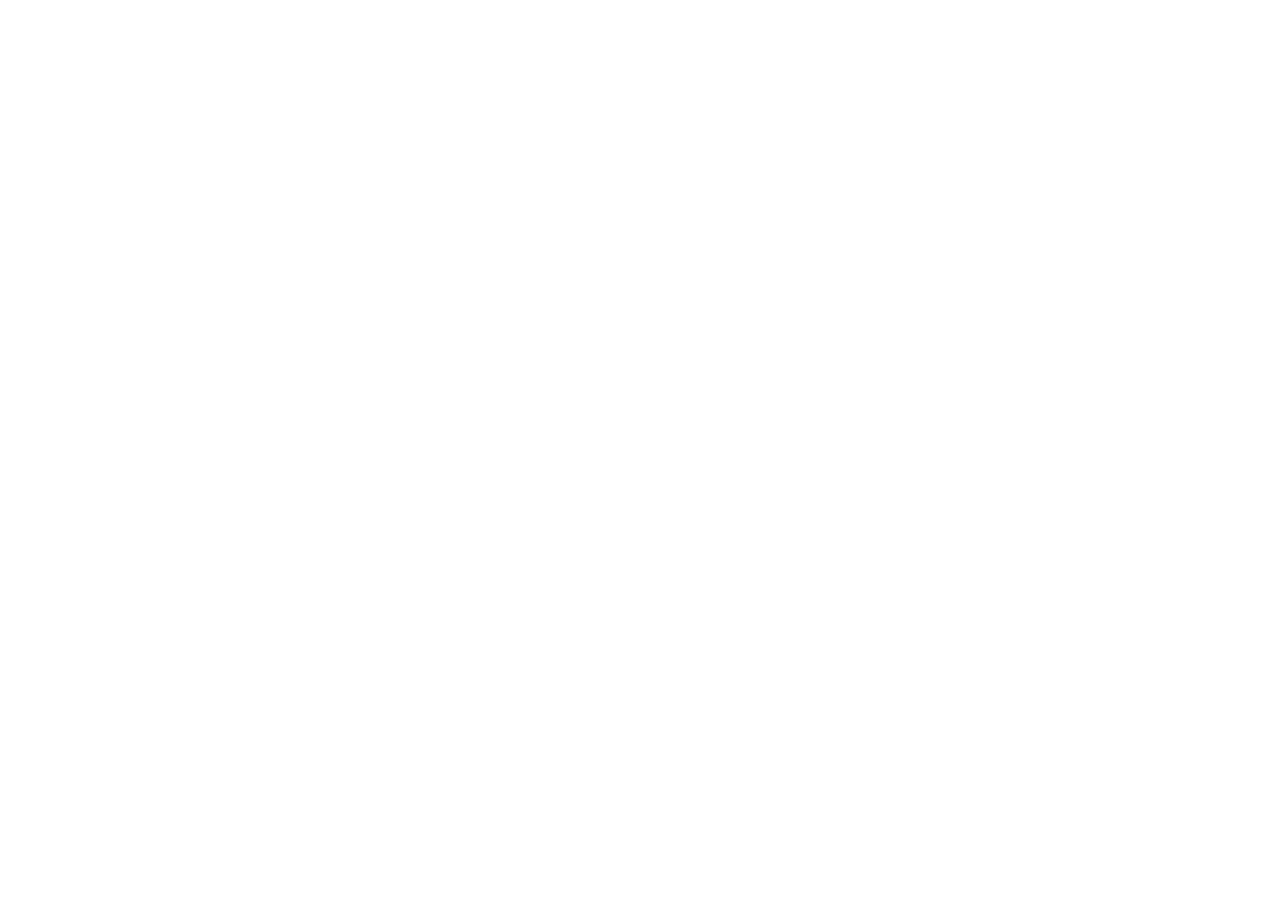
==== index.html @ 276f092f "Initial import w" ====
<!DOCTYPE html>
<html>
<head>
    <meta http-equiv="Content-Type" content="text/html; charset=utf-8">
    <meta name="viewport" content="width=device-width; initial-scale=1.0; maximum-scale=1.0; minimum-scale=1.0; user-scalable=0;" />
    <link rel="stylesheet" href="http://localhost/~derrick/sencha-touch/resources/css/sencha-touch.css" type="text/css">
		<link rel="stylesheet" href="resources/css/drinkopedia.css" type="text/css">
        
    <title>Drinkopedia</title>
    <script type="text/javascript" src="http://localhost/~derrick/sencha-touch/sencha-touch-debug.js"></script>
		<script type="text/javascript" src="app/Init.js"></script>
		<script type="text/javascript" src="app/ReferenceData.js"></script>
		<script type="text/javascript" src="app/SearchToolbar.js"></script>
		<script type="text/javascript" src="app/HomePanel.js"></script>
		<script type="text/javascript" src="app/SubCategoryPanel.js"></script>
		<script type="text/javascript" src="app/DrinkListPanel.js"></script>
		<script type="text/javascript" src="app/MasterPanel.js"></script>
    <script type="text/javascript" src="app/app.js"></script>
</head>
<body></body>
</html>
---- resources/css/drinkopedia.css ----
.wrapper {
  width: 640px;
  height: 960px;
  background: url(../images/book-casing.png) no-repeat;
  padding-top: 28px;
}

.content {
  background: url(../images/papers.png) no-repeat;
  height: 100%;
  padding-top: 28px;
  width: 613px;
}

h1.select-drink {
  background: url(../images/select-your-drink.png) no-repeat;
  height: 56px;
  width: 403px;
  margin: 10px auto 0;
  text-indent: -9999px;
}

.clear {
  clear: both;
}

#dp-menu-items {  
  height: 100%;
  padding: 0 45px;
  margin-top: 10px;
}

#dp-menu-items li {
  width: 255px;
  height: 200px;
  background: gray;
  display: block;
  float: left;
  margin: 0 6px 6px 0;
  text-indent: -9999px;
}

#dp-menu-items li.last {
 margin-right: 0; 
}

#dp-menu-items li.all-drinks {
  background: url(../images/all-drinks.png) no-repeat center;
}

#dp-menu-items li.all-drinks.x-item-selected {
  background: url(../images/all-drinks-selected.png) no-repeat center;
}

#dp-menu-items li.favorites {
  background: url(../images/favorites.png) no-repeat center;
}

#dp-menu-items li.favorites.x-item-selected {
  background: url(../images/favorites-selected.png) no-repeat center;
}

#dp-menu-items li.drink-type {
  background: url(../images/drink-type.png) no-repeat center;
}

#dp-menu-items li.drink-type.x-item-selected {
  background: url(../images/drink-type-selected.png) no-repeat center;
}

#dp-menu-items li.liquor-type {
  background: url(../images/liquor-type.png) no-repeat center;
}

#dp-menu-items li.liquor-type.x-item-selected {
  background: url(../images/liquor-type-selected.png) no-repeat center;
}

#dp-menu-items li.add-ons {
  background: url(../images/add-ons.png) no-repeat center;
}

#dp-menu-items li.add-ons.x-item-selected {
  background: url(../images/add-ons-selected.png) no-repeat center;
}

#dp-menu-items li.most-popular {
  background: url(../images/most-popular.png) no-repeat center;
}

#dp-menu-items li.most-popular.x-item-selected {
  background: url(../images/most-popular-selected.png) no-repeat center;
}

#dp-drink-list, #dp-subcategory-list {
  padding: 0 20px;
}

#dp-drink-list li, #dp-subcategory-list li {
  position: relative;
  margin-bottom: 20px;
}

#dp-subcategory-list li { 
  border-bottom: 2px solid #adb5b9;
  padding: 0 5px;
  width: 98%;
}

#dp-drink-list li img {
  background: url(../images/img-background.png) no-repeat;
  padding: 5px;
  display: block;
  float: left;
}

#dp-drink-list li .drink-content {
  float: left;
  width: 375px;
  height: 85px;
  margin: 0 10px;
  border-bottom: 2px solid #adb5b9;
}

#dp-drink-list li .drink-content h2, 
#dp-subcategory-list li h2 {
  margin-bottom: 5px;
  font-weight: bold;
  color: #3f5c74;
}

#dp-drink-list li .drink-content p {
  font-size: 0.85em;
  color: #000;
}

#dp-drink-list li .add-to-favorites {
  position: absolute;
  right: 0;
  top: 0;
  background: url(../images/star.png);
  width: 49px;
  height: 40px;
}

#dp-drink-list li .add-to-favorites.selected {
  background: url(../images/star-selected.png);
}
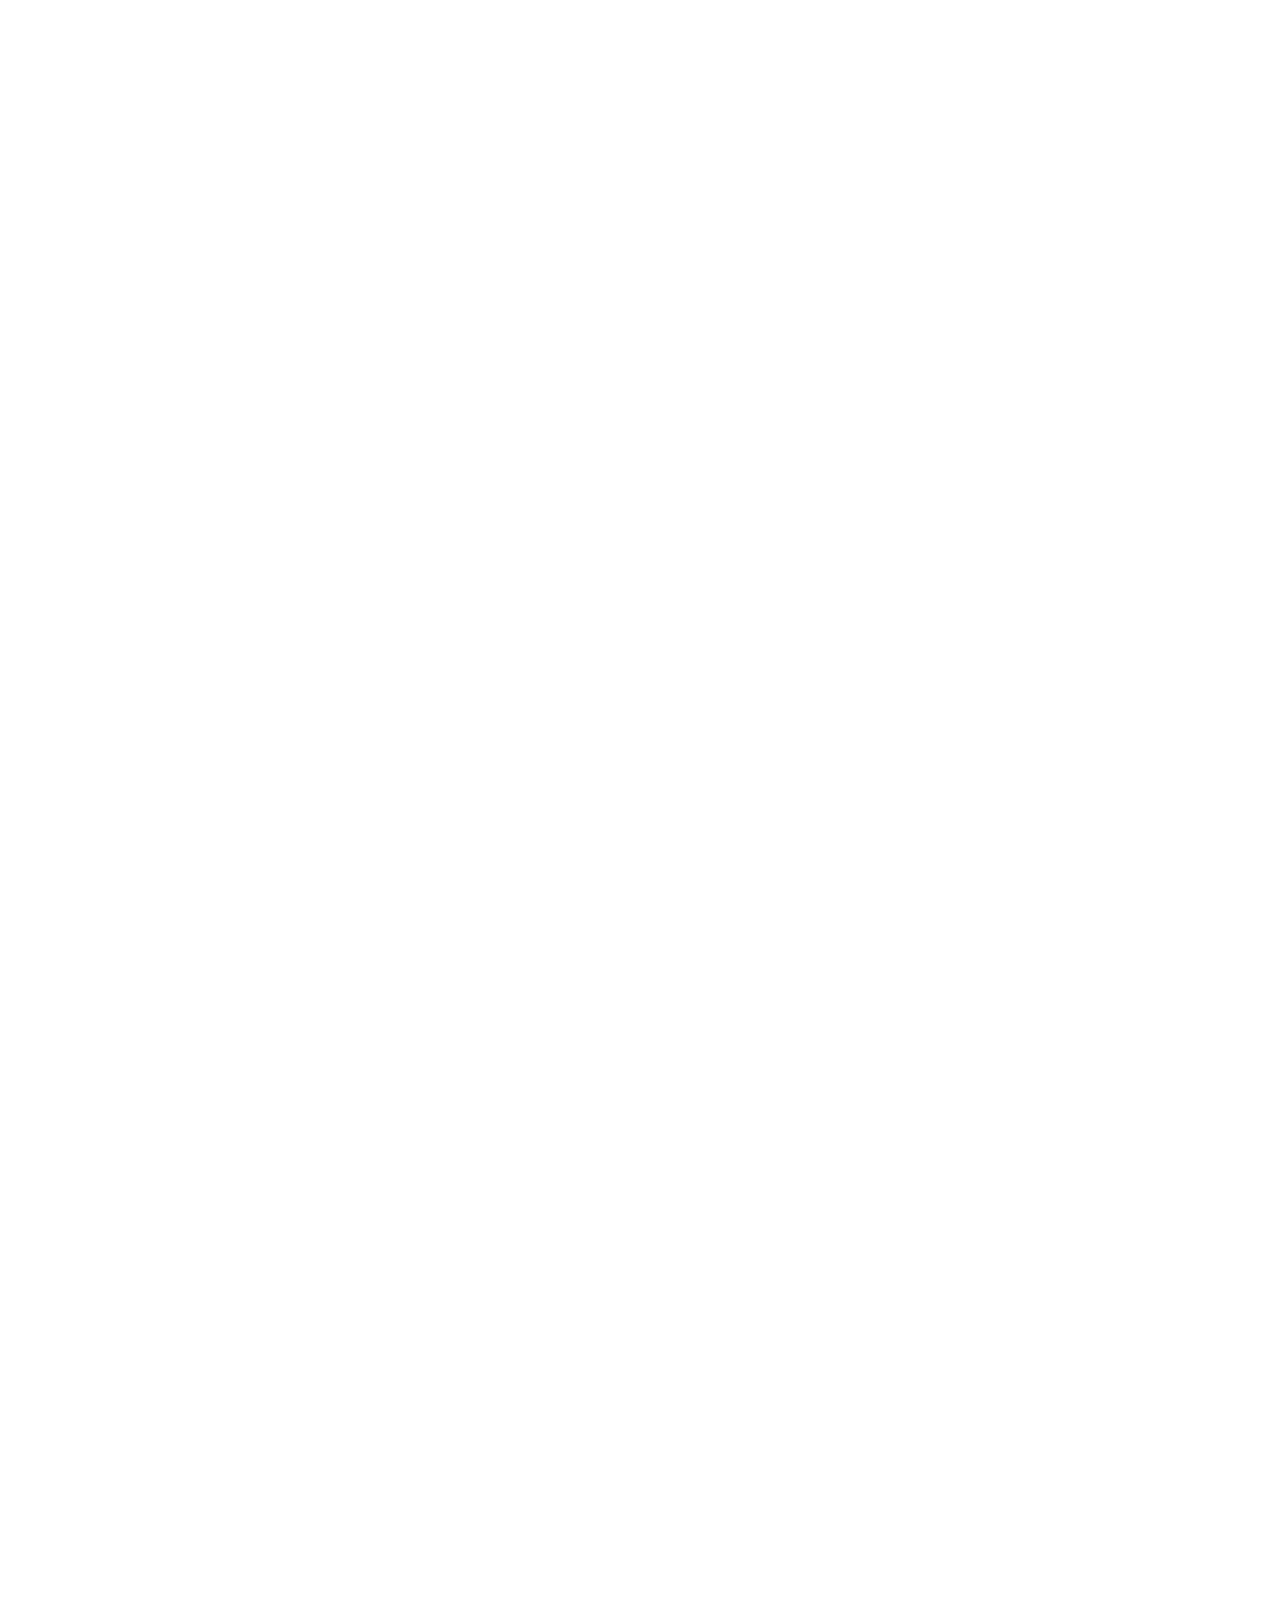
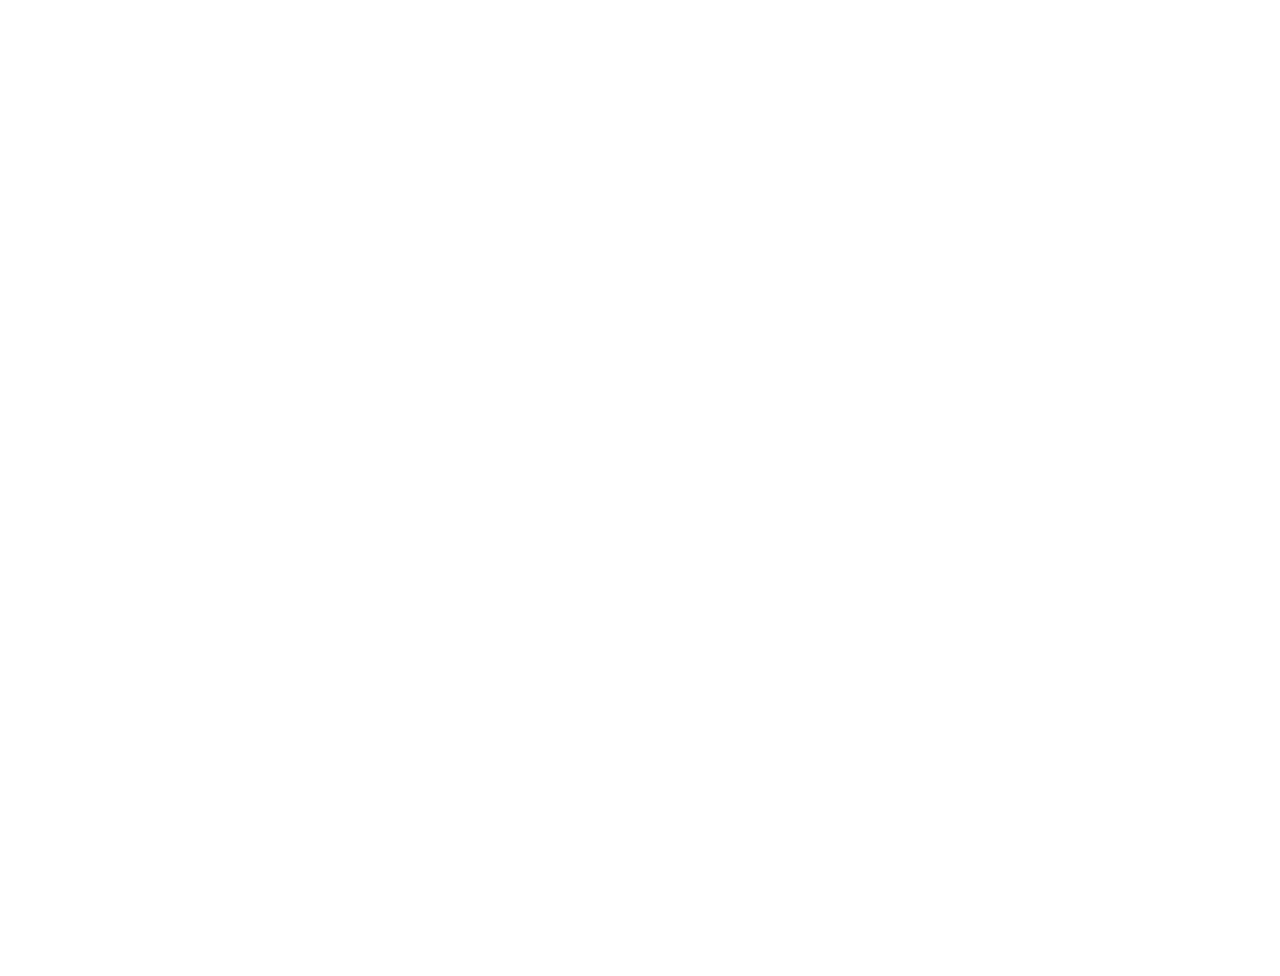
==== commit 757bb3fe: "added splash screens and changed the css and js references" ====
--- a/index.html
+++ b/index.html
@@ -3,11 +3,11 @@
 <head>
     <meta http-equiv="Content-Type" content="text/html; charset=utf-8">
     <meta name="viewport" content="width=device-width; initial-scale=1.0; maximum-scale=1.0; minimum-scale=1.0; user-scalable=0;" />
-    <link rel="stylesheet" href="http://localhost/~derrick/sencha-touch/resources/css/sencha-touch.css" type="text/css">
+    <link rel="stylesheet" href="resources/css/sencha-touch.css" type="text/css">
 		<link rel="stylesheet" href="resources/css/drinkopedia.css" type="text/css">
         
     <title>Drinkopedia</title>
-    <script type="text/javascript" src="http://localhost/~derrick/sencha-touch/sencha-touch-debug.js"></script>
+    <script type="text/javascript" src="lib/sencha-touch-debug.js"></script>
 		<script type="text/javascript" src="app/Init.js"></script>
 		<script type="text/javascript" src="app/ReferenceData.js"></script>
 		<script type="text/javascript" src="app/SearchToolbar.js"></script>
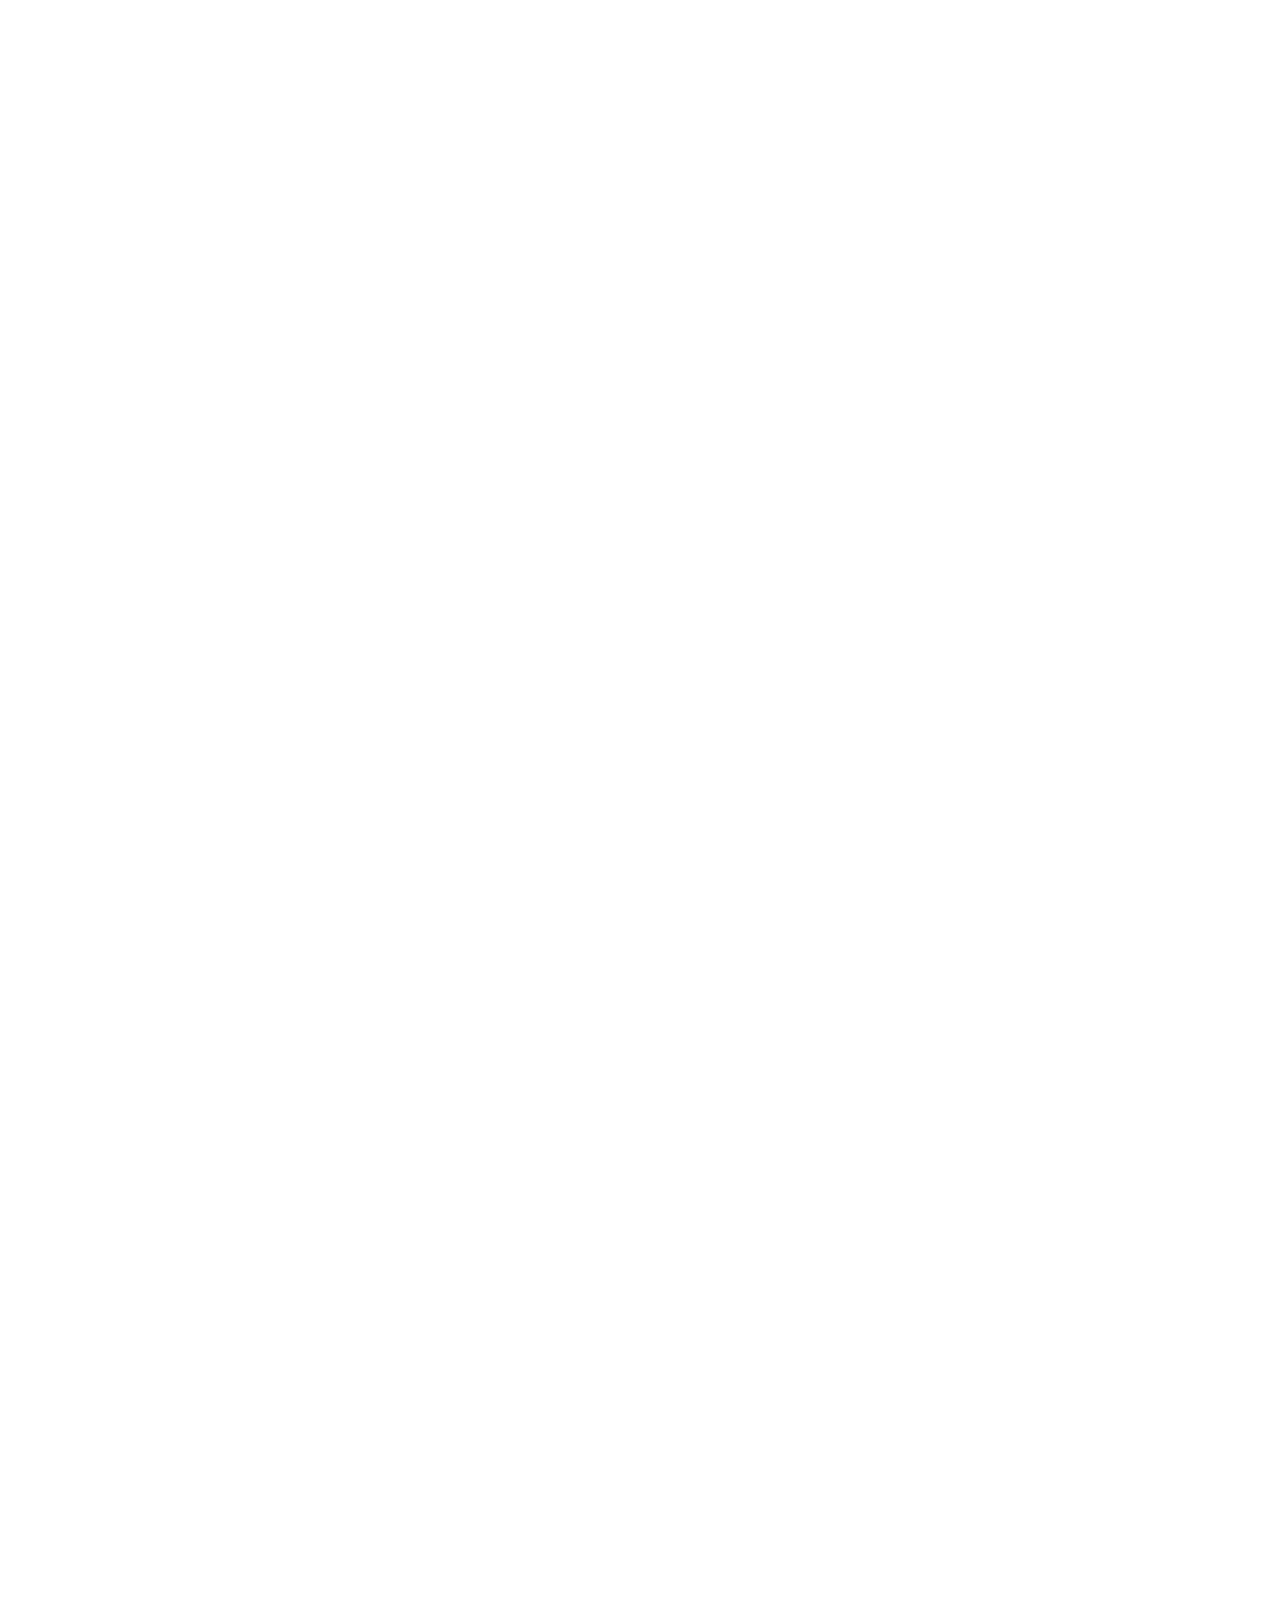
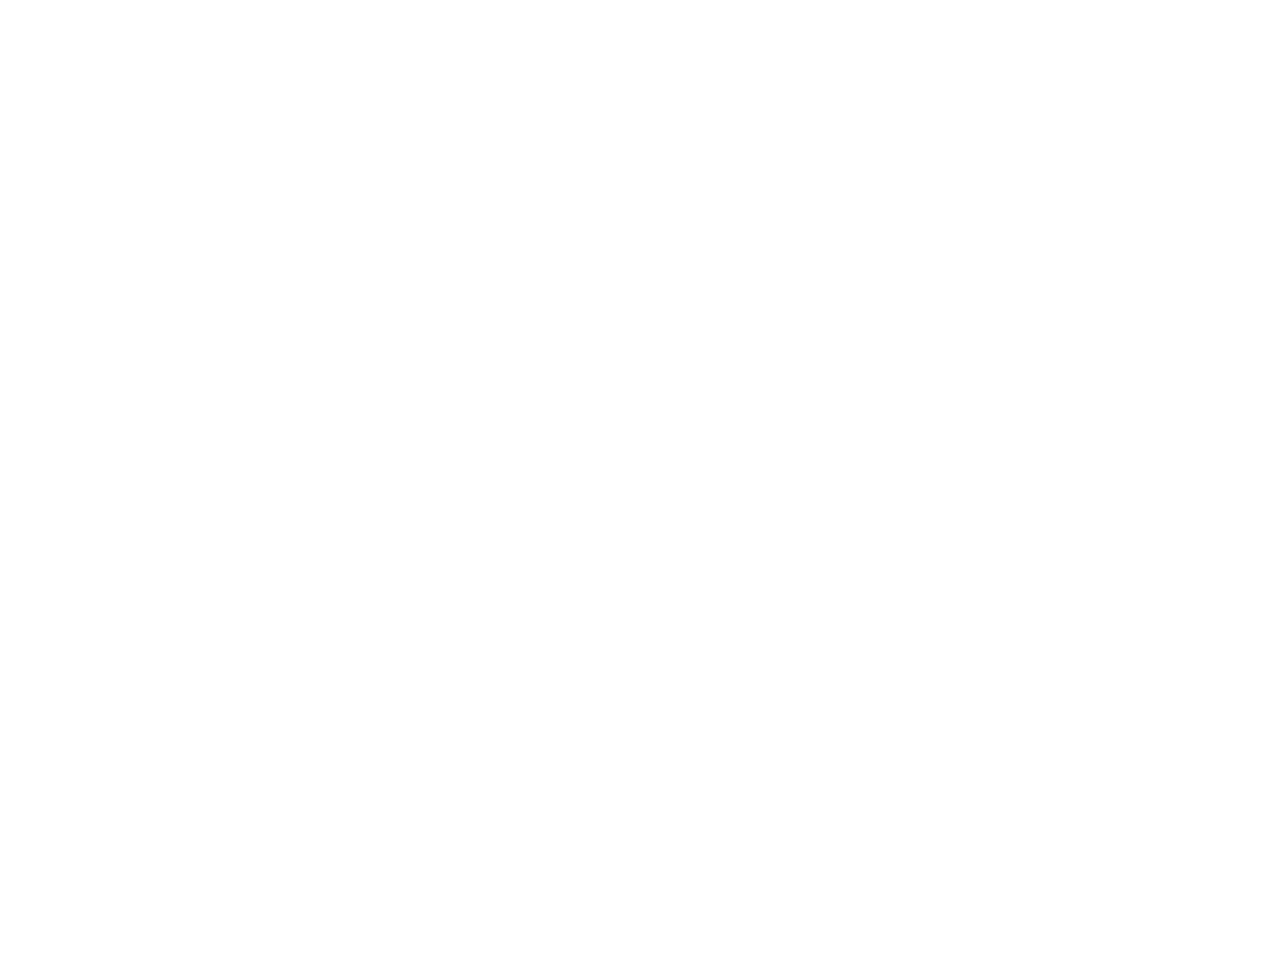
==== commit ae7b71d9: "Drink View" ====
--- a/index.html
+++ b/index.html
@@ -13,6 +13,7 @@
 		<script type="text/javascript" src="app/SearchToolbar.js"></script>
 		<script type="text/javascript" src="app/HomePanel.js"></script>
 		<script type="text/javascript" src="app/SubCategoryPanel.js"></script>
+		<script type="text/javascript" src="app/DrinkViewPanel.js"></script>
 		<script type="text/javascript" src="app/DrinkListPanel.js"></script>
 		<script type="text/javascript" src="app/MasterPanel.js"></script>
     <script type="text/javascript" src="app/app.js"></script>
--- a/resources/css/sencha-touch.css
+++ b/resources/css/sencha-touch.css
@@ -0,0 +1 @@
+body,div,dl,dt,dd,ul,ol,li,h1,h2,h3,h4,h5,h6,pre,code,form,fieldset,legend,input,textarea,p,blockquote,th,td{margin:0;padding:0;}table{border-collapse:collapse;border-spacing:0;}fieldset,img{border:0;}address,caption,cite,code,dfn,em,strong,th,var{font-style:normal;font-weight:normal;}li{list-style:none;}caption,th{text-align:left;}h1,h2,h3,h4,h5,h6{font-size:100%;font-weight:normal;}q:before,q:after{content:"";}abbr,acronym{border:0;font-variant:normal;}sup{vertical-align:text-top;}sub{vertical-align:text-bottom;}input,textarea,select{font-family:inherit;font-size:inherit;font-weight:inherit;}*:focus{outline:none;}html,body{font-family:"Helvetica Neue",HelveticaNeue,"Helvetica-Neue",Helvetica,"BBAlpha Sans",sans-serif;font-weight:normal;position:relative;}*,*:after,*:before{-webkit-box-sizing:border-box;box-sizing:border-box;-webkit-user-select:none;-webkit-text-size-adjust:none;-webkit-touch-callout:none;-webkit-tap-highlight-color:rgba(0,0,0,0);}.x-android input[type=checkbox],.x-android input[type=radio]{-webkit-tap-highlight-color:rgba(0,0,0,0)!important;}.x-android input,.x-android textarea{-webkit-tap-highlight-color:black!important;}html,body,.x-body-stretcher{width:100%;height:100%;}.x-ios.x-tablet .x-landscape *{-webkit-text-stroke:1px transparent;}body{font-size:104%;}body.x-android.x-phone{font-size:116%;}body.x-ios.x-phone{font-size:114%;}body.x-desktop{font-size:114%;}input,textarea{-webkit-user-select:text;}.x-hidden-visibility{visibility:hidden!important;}.x-hidden-display,.x-field-slider .x-field-mask,.x-field-toggle .x-field-mask,.x-field-checkbox .x-field-mask,.x-field-radio .x-field-mask,.x-field-hidden{display:none!important;}.x-hidden-offsets{position:absolute!important;left:-10000em;top:-10000em;visibility:hidden;}.x-fullscreen{position:absolute!important;top:0;left:0;}.x-desktop .x-body-stretcher{margin-bottom:0;}.x-scroller-parent{overflow:hidden!important;}.x-scroller-parent,.x-scroller{position:relative;}.x-draggable{z-index:1;}.x-scrollbar{position:absolute;z-index:10;-webkit-transition-property:opacity;-webkit-transition-duration:250ms;-webkit-border-radius:4px;opacity:0;}.x-android .x-scrollbar{-webkit-transition-property:none;-webkit-transition-duration:0ms;-webkit-border-radius:0;}.x-scrollbar-dark{background-color:rgba(0,0,0,0.6);border:1px solid rgba(255,255,255,0.2);}.x-scrollbar-light{background-color:rgba(255,255,255,0.6);border:1px solid rgba(0,0,0,0.2);}.x-scrollbar-vertical{top:0;right:4px;width:4px;}.x-scrollbar-horizontal{left:0;bottom:4px;height:4px;}.x-mask{position:absolute;top:0;left:0;z-index:8000;display:-webkit-box;display:box;-webkit-box-align:center;box-align:center;-webkit-box-pack:center;box-pack:center;background:rgba(0,0,0,0.3) center center no-repeat;}.x-mask.x-mask-gray{background-color:rgba(0,0,0,0.5);}.x-mask .x-mask-loading{display:-webkit-box;display:box;-webkit-box-orient:vertical;box-orient:vertical;-webkit-box-align:center;box-align:center;-webkit-box-pack:center;box-pack:center;-webkit-border-radius:.5em;border-radius:.5em;color:#fff;text-align:center;padding:.4em;font-weight:bold;display:block;width:8.5em;height:8.5em;background:rgba(0,0,0,0.25);}.x-mask .x-loading-msg{font-size:.95em;text-shadow:rgba(0,0,0,0.5) 0 -0.08em 0;}.x-floating{position:absolute!important;z-index:10000!important;top:0;left:0;}.x-dragging{opacity:.7;}.x-panel-list{background-color:#bacfe8;}.x-html{-webkit-user-select:auto;-webkit-touch-callout:inherit;line-height:1.5;color:#333;font-size:.8em;padding:1.2em;}.x-html body{line-height:1.5;font-family:"Helvetica Neue",Arial,Helvetica,sans-serif;color:#333;font-size:75%;}.x-html h1,.x-html h2,.x-html h3,.x-html h4,.x-html h5,.x-html h6{font-weight:normal;color:#222;}.x-html h1 img,.x-html h2 img,.x-html h3 img,.x-html h4 img,.x-html h5 img,.x-html h6 img{margin:0;}.x-html h1{font-size:3em;line-height:1;margin-bottom:.50em;}.x-html h2{font-size:2em;margin-bottom:.75em;}.x-html h3{font-size:1.5em;line-height:1;margin-bottom:1.00em;}.x-html h4{font-size:1.2em;line-height:1.25;margin-bottom:1.25em;}.x-html h5{font-size:1em;font-weight:bold;margin-bottom:1.50em;}.x-html h6{font-size:1em;font-weight:bold;}.x-html p{margin:0 0 1.5em;}.x-html p img.left{display:inline;float:left;margin:1.5em 1.5em 1.5em 0;padding:0;}.x-html p img.right{display:inline;float:right;margin:1.5em 0 1.5em 1.5em;padding:0;}.x-html a{text-decoration:underline;color:#009;}.x-html a:visited{color:#006;}.x-html a:focus{color:black;}.x-html a:hover{color:black;}.x-html a:active{color:#c09;}.x-html blockquote{margin:1.5em;color:#666;font-style:italic;}.x-html strong{font-weight:bold;}.x-html em{font-style:italic;}.x-html dfn{font-style:italic;font-weight:bold;}.x-html sup,.x-html sub{line-height:0;}.x-html abbr,.x-html acronym{border-bottom:1px dotted #666;}.x-html address{margin:0 0 1.5em;font-style:italic;}.x-html del{color:#666;}.x-html pre{margin:1.5em 0;white-space:pre;}.x-html pre,.x-html code,.x-html tt{font:1em "andale mono","lucida console",monospace;line-height:1.5;}.x-html li ul,.x-html li ol{margin:0;}.x-html ul,.x-html ol{margin:0 1.5em 1.5em 0;padding-left:3.333em;}.x-html ul{list-style-type:disc;}.x-html ol{list-style-type:decimal;}.x-html dl{margin:0 0 1.5em 0;}.x-html dl dt{font-weight:bold;}.x-html dd{margin-left:1.5em;}.x-html table{margin-bottom:1.4em;width:100%;}.x-html th{font-weight:bold;}.x-html thead th{background:#c3d9ff;}.x-html th,.x-html td,.x-html caption{padding:4px 10px 4px 5px;}.x-html tr.even td{background:#e5ecf9;}.x-html tfoot{font-style:italic;}.x-html caption{background:#eee;}.x-html .quiet{color:#666;}.x-html .loud{color:#111;}.x-html ul li{list-style-type:circle;}.x-html ol li{list-style-type:decimal;}.x-video{background-color:#000;}.x-sortable .x-dragging{opacity:1;z-index:5;}.x-fullscreen{background:#eee;}.x-map{background-color:#edeae2;width:100%;height:100%;}.x-mask-map{background:transparent!important;}.x-panel,.x-panel-body{position:relative;}.x-floating.x-panel,.x-floating.x-carousel{padding:6px;-webkit-border-radius:.3em;border-radius:.3em;-webkit-box-shadow:rgba(0,0,0,0.8) 0 .2em .6em;background-color:black;}.x-floating.x-panel.x-panel-light,.x-floating.x-carousel.x-panel-light{background-color:#354f6e;}.x-floating .x-panel-body,.x-floating .x-carousel-body{background-color:#fff;-webkit-border-radius:.3em;border-radius:.3em;}.x-anchor{width:1.631em;height:.7em;position:absolute;z-index:1;-webkit-mask:0 0 url('[data-uri]') no-repeat;-webkit-mask-size:1.631em .7em;overflow:hidden;background-color:black;}.x-anchor.x-anchor-bottom{-webkit-transform:rotate(180deg);background-color:black;}.x-anchor.x-anchor-left{-webkit-transform:rotate(270deg);}.x-anchor.x-anchor-right{-webkit-transform:rotate(90deg);}.x-floating.x-panel-light:after{background-color:#354f6e;}.x-button{-webkit-background-clip:padding;background-clip:padding-box;-webkit-border-radius:.4em;border-radius:.4em;display:-webkit-box;display:box;-webkit-box-align:center;box-align:center;min-height:1.8em;padding:.3em .6em;position:relative;overflow:hidden;}.x-button,.x-toolbar .x-button{border:.1em solid #999;border-top-color:#a6a6a6;color:black;text-shadow:rgba(255,255,255,0.25) 0 .08em 0;-webkit-box-shadow:rgba(255,255,255,0.1) 0 .1em 0;}.x-button.x-button-back:before,.x-button.x-button-forward:before,.x-toolbar .x-button.x-button-back:before,.x-toolbar .x-button.x-button-forward:before{background:#999;}.x-button,.x-button.x-button-back:after,.x-button.x-button-forward:after,.x-toolbar .x-button,.x-toolbar .x-button.x-button-back:after,.x-toolbar .x-button.x-button-forward:after{background-color:#ccc;background-image:-webkit-gradient(linear,0% 0,0% 100%,color-stop(0%,#fff),color-stop(2%,#e6e6e6),color-stop(100%,#bababa));background-image:linear-gradient(top,#fff 0,#e6e6e6 2%,#bababa 100%);}.x-button img.x-icon-mask,.x-toolbar .x-button img.x-icon-mask{background-color:black;background-image:-webkit-gradient(linear,0% 0,0% 100%,color-stop(0%,#4d4d4d),color-stop(2%,#1a1a1a),color-stop(100%,#000));background-image:linear-gradient(top,#4d4d4d 0,#1a1a1a 2%,#000 100%);}.x-button.x-button-pressed,.x-button.x-button-active,.x-toolbar .x-button.x-button-pressed,.x-toolbar .x-button.x-button-active{-webkit-box-shadow:inset #aaa1a1 0 0 .1em,rgba(255,255,255,0.1) 0 .1em 0;}.x-button.x-button-pressed,.x-button.x-button-pressed:after,.x-button.x-button-active,.x-button.x-button-active:after,.x-toolbar .x-button.x-button-pressed,.x-toolbar .x-button.x-button-pressed:after,.x-toolbar .x-button.x-button-active,.x-toolbar .x-button.x-button-active:after{background-color:#bababa;background-image:-webkit-gradient(linear,0% 0,0% 100%,color-stop(0%,#a1a1a1),color-stop(10%,#adadad),color-stop(65%,#bababa),color-stop(100%,#bbb));background-image:linear-gradient(top,#a1a1a1 0,#adadad 10%,#bababa 65%,#bbb 100%);}.x-button img{width:2.1em;height:2.1em;background-repeat:no-repeat;background-position:center;display:block;}.x-button img.x-icon-mask{width:1.3em;height:1.3em;-webkit-mask-size:1.3em;}.x-button.x-item-disabled .x-button-label,.x-button.x-item-disabled .x-hasbadge .x-badge,.x-hasbadge .x-button.x-item-disabled .x-badge,.x-button.x-item-disabled img{opacity:.5;}.x-button-round,.x-button.x-button-action-round,.x-button.x-button-confirm-round,.x-button.x-button-decline-round{-webkit-border-radius:.9em;border-radius:.9em;padding:.1em .9em;}.x-button-small,.x-button.x-button-action-small,.x-button.x-button-confirm-small,.x-button.x-button-decline-small,.x-toolbar .x-button-small,.x-toolbar .x-button.x-button-action-small,.x-toolbar .x-button.x-button-confirm-small,.x-toolbar .x-button.x-button-decline-small{-webkit-border-radius:.3em;border-radius:.3em;padding:.2em .4em;min-height:0;}.x-button-small .x-button-label,.x-button.x-button-action-small .x-button-label,.x-button.x-button-confirm-small .x-button-label,.x-button.x-button-decline-small .x-button-label,.x-button-small .x-hasbadge .x-badge,.x-hasbadge .x-button-small .x-badge,.x-button.x-button-action-small .x-hasbadge .x-badge,.x-hasbadge .x-button.x-button-action-small .x-badge,.x-button.x-button-confirm-small .x-hasbadge .x-badge,.x-hasbadge .x-button.x-button-confirm-small .x-badge,.x-button.x-button-decline-small .x-hasbadge .x-badge,.x-hasbadge .x-button.x-button-decline-small .x-badge,.x-toolbar .x-button-small .x-button-label,.x-toolbar .x-button.x-button-action-small .x-button-label,.x-toolbar .x-button.x-button-confirm-small .x-button-label,.x-toolbar .x-button.x-button-decline-small .x-button-label,.x-toolbar .x-button-small .x-hasbadge .x-badge,.x-hasbadge .x-toolbar .x-button-small .x-badge,.x-toolbar .x-button.x-button-action-small .x-hasbadge .x-badge,.x-hasbadge .x-toolbar .x-button.x-button-action-small .x-badge,.x-toolbar .x-button.x-button-confirm-small .x-hasbadge .x-badge,.x-hasbadge .x-toolbar .x-button.x-button-confirm-small .x-badge,.x-toolbar .x-button.x-button-decline-small .x-hasbadge .x-badge,.x-hasbadge .x-toolbar .x-button.x-button-decline-small .x-badge{font-size:.6em;}.x-button-small img,.x-button.x-button-action-small img,.x-button.x-button-confirm-small img,.x-button.x-button-decline-small img,.x-toolbar .x-button-small img,.x-toolbar .x-button.x-button-action-small img,.x-toolbar .x-button.x-button-confirm-small img,.x-toolbar .x-button.x-button-decline-small img{width:.75em;height:.75em;}.x-iconalign-left,.x-icon-align-right{-webkit-box-orient:horizontal;box-orient:horizontal;-webkit-box-direction:reverse;box-direction:reverse;}.x-iconalign-top,.x-iconalign-bottom{-webkit-box-orient:vertical;box-orient:vertical;}.x-iconalign-bottom,.x-iconalign-right{-webkit-box-direction:normal;box-direction:normal;}.x-iconalign-left,.x-iconalign-top{-webkit-box-direction:reverse;box-direction:reverse;}.x-iconalign-left .x-button-label,.x-iconalign-left .x-hasbadge .x-badge,.x-hasbadge .x-iconalign-left .x-badge{margin-left:.3em;}.x-iconalign-right .x-button-label,.x-iconalign-right .x-hasbadge .x-badge,.x-hasbadge .x-iconalign-right .x-badge{margin-right:.3em;}.x-button-label,.x-hasbadge .x-badge{-webkit-box-flex:1;box-flex:1;display:block;-webkit-box-align:center;box-align:center;white-space:nowrap;text-overflow:ellipsis;text-align:center;font-weight:bold;line-height:1.2em;display:block;overflow:hidden;}.x-toolbar .x-button{margin:0 .2em;padding:.3em .6em;}.x-toolbar .x-button .x-button-label,.x-toolbar .x-button .x-hasbadge .x-badge,.x-hasbadge .x-toolbar .x-button .x-badge{font-size:.7em;}.x-button-forward,.x-button-back{position:relative;overflow:visible;height:1.8em;z-index:1;}.x-button-forward:before,.x-button-forward:after,.x-button-back:before,.x-button-back:after{content:"";position:absolute;width:.773em;height:1.8em;top:-0.1em;left:auto;z-index:2;-webkit-mask:.145em 0 url('[data-uri]') no-repeat;-webkit-mask-size:.773em 1.8em;overflow:hidden;}.x-button-back,.x-toolbar .x-button-back{margin-left:.893em;padding-left:.4em;}.x-button-back:before,.x-toolbar .x-button-back:before{left:-0.693em;}.x-button-back:after,.x-toolbar .x-button-back:after{left:-0.628em;}.x-button-forward,.x-toolbar .x-button-forward{margin-right:.828em;padding-right:.4em;}.x-button-forward:before,.x-button-forward:after,.x-toolbar .x-button-forward:before,.x-toolbar .x-button-forward:after{-webkit-mask:-0.145em 0 url('[data-uri]') no-repeat;}.x-button-forward:before,.x-toolbar .x-button-forward:before{right:-0.693em;}.x-button-forward:after,.x-toolbar .x-button-forward:after{right:-0.628em;}.x-button.x-button-plain,.x-toolbar .x-button.x-button-plain{background:none;border:0 none;-webkit-box-shadow:none;box-shadow:none;-webkit-border-radius:none;border-radius:none;min-height:0;text-shadow:none;height:auto;line-height:auto;margin:-1.5em -0.5em;padding:1.3em 1em;height:1.8em;}.x-button.x-button-plain>*,.x-toolbar .x-button.x-button-plain>*{overflow:visible;margin-top:-0.75em;}.x-button.x-button-plain img,.x-toolbar .x-button.x-button-plain img{-webkit-mask-size:1.4em;width:1.4em;height:1.4em;}.x-button.x-button-plain.x-button-pressed,.x-toolbar .x-button.x-button-plain.x-button-pressed{background:none;-webkit-box-shadow:none;}.x-button.x-button-plain.x-button-pressed.x-button-pressed,.x-toolbar .x-button.x-button-plain.x-button-pressed.x-button-pressed{background-image:-webkit-gradient(radial,50% 50%,0,50% 50%,24,color-stop(0%,rgba(119,178,248,0.7)),color-stop(100%,rgba(119,178,248,0)));background-image:radial-gradient(center center,circle,rgba(119,178,248,0.7) 0,rgba(119,178,248,0) 24px);}.x-button.x-button-plain.x-button-pressed.x-button-pressed img,.x-toolbar .x-button.x-button-plain.x-button-pressed.x-button-pressed img{background-color:#c1d0e1;background-image:-webkit-gradient(linear,0% 0,0% 100%,color-stop(0%,#9eb5d1),color-stop(10%,#b0c2d9),color-stop(65%,#c1d0e1),color-stop(100%,#c3d1e2));background-image:linear-gradient(top,#9eb5d1 0,#b0c2d9 10%,#c1d0e1 65%,#c3d1e2 100%);}.x-segmentedbutton .x-button{-webkit-border-radius:0;border-radius:0;margin:0;}.x-segmentedbutton .x-button:first-child{-webkit-border-top-left-radius:.4em;border-top-left-radius:.4em;-webkit-border-bottom-left-radius:.4em;border-bottom-left-radius:.4em;}.x-segmentedbutton .x-button:last-child{-webkit-border-top-right-radius:.4em;border-top-right-radius:.4em;-webkit-border-bottom-right-radius:.4em;border-bottom-right-radius:.4em;}.x-segmentedbutton .x-button:not(:first-child){border-left:0;}.x-hasbadge{overflow:visible;}.x-hasbadge .x-badge{-webkit-border-radius:1em;border-radius:1em;-webkit-background-clip:padding;background-clip:padding-box;padding:.15em .25em;z-index:30;text-shadow:rgba(0,0,0,0.5) 0 -0.08em 0;-webkit-box-shadow:#000 0 .1em .2em;overflow:hidden;color:#fff;border:2px solid #fff;position:absolute;width:auto;min-width:2em;height:2em;line-height:1.2em;font-size:.6em;top:-0.15em;right:0;max-width:100%;background-color:#900;background-image:-webkit-gradient(linear,0% 0,0% 100%,color-stop(0%,#e60000),color-stop(50%,#b30000),color-stop(51%,#900),color-stop(100%,#800000));background-image:linear-gradient(top,#e60000 0,#b30000 50%,#900 51%,#800000 100%);display:inline-block;}.x-tab img.action,.x-button img.x-icon-mask.action{-webkit-mask-image:url('[data-uri]');}.x-tab img.add,.x-button img.x-icon-mask.add{-webkit-mask-image:url('[data-uri]');}.x-tab img.arrow_down,.x-button img.x-icon-mask.arrow_down{-webkit-mask-image:url('[data-uri]');}.x-tab img.arrow_left,.x-button img.x-icon-mask.arrow_left{-webkit-mask-image:url('[data-uri]');}.x-tab img.arrow_right,.x-button img.x-icon-mask.arrow_right{-webkit-mask-image:url('[data-uri]');}.x-tab img.arrow_up,.x-button img.x-icon-mask.arrow_up{-webkit-mask-image:url('[data-uri]');}.x-tab img.compose,.x-button img.x-icon-mask.compose{-webkit-mask-image:url('[data-uri]');}.x-tab img.delete,.x-button img.x-icon-mask.delete{-webkit-mask-image:url('[data-uri]');}.x-tab img.organize,.x-button img.x-icon-mask.organize{-webkit-mask-image:url('[data-uri]');}.x-tab img.refresh,.x-button img.x-icon-mask.refresh{-webkit-mask-image:url('[data-uri]');}.x-tab img.reply,.x-button img.x-icon-mask.reply{-webkit-mask-image:url('[data-uri]');}.x-tab img.search,.x-button img.x-icon-mask.search{-webkit-mask-image:url('[data-uri]');}.x-tab img.settings,.x-button img.x-icon-mask.settings{-webkit-mask-image:url('[data-uri]');}.x-tab img.star,.x-button img.x-icon-mask.star{-webkit-mask-image:url('[data-uri]');}.x-tab img.trash,.x-button img.x-icon-mask.trash{-webkit-mask-image:url('[data-uri]');}.x-tab img.maps,.x-button img.x-icon-mask.maps{-webkit-mask-image:url('[data-uri]');}.x-tab img.locate,.x-button img.x-icon-mask.locate{-webkit-mask-image:url('[data-uri]');}.x-tab img.home,.x-button img.x-icon-mask.home{-webkit-mask-image:url('[data-uri]');}.x-button.x-button-action,.x-toolbar .x-button.x-button-action,.x-button.x-button-action-round,.x-toolbar .x-button.x-button-action-round,.x-button.x-button-action-small,.x-toolbar .x-button.x-button-action-small{border:.1em solid #010509;border-top-color:#021022;color:white;text-shadow:rgba(0,0,0,0.5) 0 -0.08em 0;-webkit-box-shadow:rgba(255,255,255,0.1) 0 .1em 0;}.x-button.x-button-action.x-button-back:before,.x-button.x-button-action.x-button-forward:before,.x-toolbar .x-button.x-button-action.x-button-back:before,.x-toolbar .x-button.x-button-action.x-button-forward:before,.x-button.x-button-action-round.x-button-back:before,.x-button.x-button-action-round.x-button-forward:before,.x-toolbar .x-button.x-button-action-round.x-button-back:before,.x-toolbar .x-button.x-button-action-round.x-button-forward:before,.x-button.x-button-action-small.x-button-back:before,.x-button.x-button-action-small.x-button-forward:before,.x-toolbar .x-button.x-button-action-small.x-button-back:before,.x-toolbar .x-button.x-button-action-small.x-button-forward:before{background:#010509;}.x-button.x-button-action,.x-button.x-button-action.x-button-back:after,.x-button.x-button-action.x-button-forward:after,.x-toolbar .x-button.x-button-action,.x-toolbar .x-button.x-button-action.x-button-back:after,.x-toolbar .x-button.x-button-action.x-button-forward:after,.x-button.x-button-action-round,.x-button.x-button-action-round.x-button-back:after,.x-button.x-button-action-round.x-button-forward:after,.x-toolbar .x-button.x-button-action-round,.x-toolbar .x-button.x-button-action-round.x-button-back:after,.x-toolbar .x-button.x-button-action-round.x-button-forward:after,.x-button.x-button-action-small,.x-button.x-button-action-small.x-button-back:after,.x-button.x-button-action-small.x-button-forward:after,.x-toolbar .x-button.x-button-action-small,.x-toolbar .x-button.x-button-action-small.x-button-back:after,.x-toolbar .x-button.x-button-action-small.x-button-forward:after{background-color:#06346a;background-image:-webkit-gradient(linear,0% 0,0% 100%,color-stop(0%,#167bf3),color-stop(2%,#084b9b),color-stop(100%,#042348));background-image:linear-gradient(top,#167bf3 0,#084b9b 2%,#042348 100%);}.x-button.x-button-action img.x-icon-mask,.x-toolbar .x-button.x-button-action img.x-icon-mask,.x-button.x-button-action-round img.x-icon-mask,.x-toolbar .x-button.x-button-action-round img.x-icon-mask,.x-button.x-button-action-small img.x-icon-mask,.x-toolbar .x-button.x-button-action-small img.x-icon-mask{background-color:white;background-image:-webkit-gradient(linear,0% 0,0% 100%,color-stop(0%,#fff),color-stop(2%,#fff),color-stop(100%,#ddecfd));background-image:linear-gradient(top,#fff 0,#fff 2%,#ddecfd 100%);}.x-button.x-button-action.x-button-pressed,.x-button.x-button-action.x-button-active,.x-toolbar .x-button.x-button-action.x-button-pressed,.x-toolbar .x-button.x-button-action.x-button-active,.x-button.x-button-action-round.x-button-pressed,.x-button.x-button-action-round.x-button-active,.x-toolbar .x-button.x-button-action-round.x-button-pressed,.x-toolbar .x-button.x-button-action-round.x-button-active,.x-button.x-button-action-small.x-button-pressed,.x-button.x-button-action-small.x-button-active,.x-toolbar .x-button.x-button-action-small.x-button-pressed,.x-toolbar .x-button.x-button-action-small.x-button-active{-webkit-box-shadow:inset #011023 0 0 .1em,rgba(255,255,255,0.1) 0 .1em 0;}.x-button.x-button-action.x-button-pressed,.x-button.x-button-action.x-button-pressed:after,.x-button.x-button-action.x-button-active,.x-button.x-button-action.x-button-active:after,.x-toolbar .x-button.x-button-action.x-button-pressed,.x-toolbar .x-button.x-button-action.x-button-pressed:after,.x-toolbar .x-button.x-button-action.x-button-active,.x-toolbar .x-button.x-button-action.x-button-active:after,.x-button.x-button-action-round.x-button-pressed,.x-button.x-button-action-round.x-button-pressed:after,.x-button.x-button-action-round.x-button-active,.x-button.x-button-action-round.x-button-active:after,.x-toolbar .x-button.x-button-action-round.x-button-pressed,.x-toolbar .x-button.x-button-action-round.x-button-pressed:after,.x-toolbar .x-button.x-button-action-round.x-button-active,.x-toolbar .x-button.x-button-action-round.x-button-active:after,.x-button.x-button-action-small.x-button-pressed,.x-button.x-button-action-small.x-button-pressed:after,.x-button.x-button-action-small.x-button-active,.x-button.x-button-action-small.x-button-active:after,.x-toolbar .x-button.x-button-action-small.x-button-pressed,.x-toolbar .x-button.x-button-action-small.x-button-pressed:after,.x-toolbar .x-button.x-button-action-small.x-button-active,.x-toolbar .x-button.x-button-action-small.x-button-active:after{background-color:#042348;background-image:-webkit-gradient(linear,0% 0,0% 100%,color-stop(0%,#010c18),color-stop(10%,#031730),color-stop(65%,#042348),color-stop(100%,#04244b));background-image:linear-gradient(top,#010c18 0,#031730 10%,#042348 65%,#04244b 100%);}.x-button.x-button-confirm,.x-toolbar .x-button.x-button-confirm,.x-button.x-button-confirm-round,.x-toolbar .x-button.x-button-confirm-round,.x-button.x-button-confirm-small,.x-toolbar .x-button.x-button-confirm-small{border:.1em solid #263501;border-top-color:#374e02;color:white;text-shadow:rgba(0,0,0,0.5) 0 -0.08em 0;-webkit-box-shadow:rgba(255,255,255,0.1) 0 .1em 0;}.x-button.x-button-confirm.x-button-back:before,.x-button.x-button-confirm.x-button-forward:before,.x-toolbar .x-button.x-button-confirm.x-button-back:before,.x-toolbar .x-button.x-button-confirm.x-button-forward:before,.x-button.x-button-confirm-round.x-button-back:before,.x-button.x-button-confirm-round.x-button-forward:before,.x-toolbar .x-button.x-button-confirm-round.x-button-back:before,.x-toolbar .x-button.x-button-confirm-round.x-button-forward:before,.x-button.x-button-confirm-small.x-button-back:before,.x-button.x-button-confirm-small.x-button-forward:before,.x-toolbar .x-button.x-button-confirm-small.x-button-back:before,.x-toolbar .x-button.x-button-confirm-small.x-button-forward:before{background:#263501;}.x-button.x-button-confirm,.x-button.x-button-confirm.x-button-back:after,.x-button.x-button-confirm.x-button-forward:after,.x-toolbar .x-button.x-button-confirm,.x-toolbar .x-button.x-button-confirm.x-button-back:after,.x-toolbar .x-button.x-button-confirm.x-button-forward:after,.x-button.x-button-confirm-round,.x-button.x-button-confirm-round.x-button-back:after,.x-button.x-button-confirm-round.x-button-forward:after,.x-toolbar .x-button.x-button-confirm-round,.x-toolbar .x-button.x-button-confirm-round.x-button-back:after,.x-toolbar .x-button.x-button-confirm-round.x-button-forward:after,.x-button.x-button-confirm-small,.x-button.x-button-confirm-small.x-button-back:after,.x-button.x-button-confirm-small.x-button-forward:after,.x-toolbar .x-button.x-button-confirm-small,.x-toolbar .x-button.x-button-confirm-small.x-button-back:after,.x-toolbar .x-button.x-button-confirm-small.x-button-forward:after{background-color:#6c9804;background-image:-webkit-gradient(linear,0% 0,0% 100%,color-stop(0%,#c2fa3b),color-stop(2%,#90ca05),color-stop(100%,#547503));background-image:linear-gradient(top,#c2fa3b 0,#90ca05 2%,#547503 100%);}.x-button.x-button-confirm img.x-icon-mask,.x-toolbar .x-button.x-button-confirm img.x-icon-mask,.x-button.x-button-confirm-round img.x-icon-mask,.x-toolbar .x-button.x-button-confirm-round img.x-icon-mask,.x-button.x-button-confirm-small img.x-icon-mask,.x-toolbar .x-button.x-button-confirm-small img.x-icon-mask{background-color:black;background-image:-webkit-gradient(linear,0% 0,0% 100%,color-stop(0%,#6a9504),color-stop(2%,#233201),color-stop(100%,#000));background-image:linear-gradient(top,#6a9504 0,#233201 2%,#000 100%);}.x-button.x-button-confirm.x-button-pressed,.x-button.x-button-confirm.x-button-active,.x-toolbar .x-button.x-button-confirm.x-button-pressed,.x-toolbar .x-button.x-button-confirm.x-button-active,.x-button.x-button-confirm-round.x-button-pressed,.x-button.x-button-confirm-round.x-button-active,.x-toolbar .x-button.x-button-confirm-round.x-button-pressed,.x-toolbar .x-button.x-button-confirm-round.x-button-active,.x-button.x-button-confirm-small.x-button-pressed,.x-button.x-button-confirm-small.x-button-active,.x-toolbar .x-button.x-button-confirm-small.x-button-pressed,.x-toolbar .x-button.x-button-confirm-small.x-button-active{-webkit-box-shadow:inset #384f00 0 0 .1em,rgba(255,255,255,0.1) 0 .1em 0;}.x-button.x-button-confirm.x-button-pressed,.x-button.x-button-confirm.x-button-pressed:after,.x-button.x-button-confirm.x-button-active,.x-button.x-button-confirm.x-button-active:after,.x-toolbar .x-button.x-button-confirm.x-button-pressed,.x-toolbar .x-button.x-button-confirm.x-button-pressed:after,.x-toolbar .x-button.x-button-confirm.x-button-active,.x-toolbar .x-button.x-button-confirm.x-button-active:after,.x-button.x-button-confirm-round.x-button-pressed,.x-button.x-button-confirm-round.x-button-pressed:after,.x-button.x-button-confirm-round.x-button-active,.x-button.x-button-confirm-round.x-button-active:after,.x-toolbar .x-button.x-button-confirm-round.x-button-pressed,.x-toolbar .x-button.x-button-confirm-round.x-button-pressed:after,.x-toolbar .x-button.x-button-confirm-round.x-button-active,.x-toolbar .x-button.x-button-confirm-round.x-button-active:after,.x-button.x-button-confirm-small.x-button-pressed,.x-button.x-button-confirm-small.x-button-pressed:after,.x-button.x-button-confirm-small.x-button-active,.x-button.x-button-confirm-small.x-button-active:after,.x-toolbar .x-button.x-button-confirm-small.x-button-pressed,.x-toolbar .x-button.x-button-confirm-small.x-button-pressed:after,.x-toolbar .x-button.x-button-confirm-small.x-button-active,.x-toolbar .x-button.x-button-confirm-small.x-button-active:after{background-color:#547503;background-image:-webkit-gradient(linear,0% 0,0% 100%,color-stop(0%,#304402),color-stop(10%,#425c02),color-stop(65%,#547503),color-stop(100%,#557803));background-image:linear-gradient(top,#304402 0,#425c02 10%,#547503 65%,#557803 100%);}.x-button.x-button-decline,.x-toolbar .x-button.x-button-decline,.x-button.x-button-decline-round,.x-toolbar .x-button.x-button-decline-round,.x-button.x-button-decline-small,.x-toolbar .x-button.x-button-decline-small{border:.1em solid #630303;border-top-color:#7c0303;color:white;text-shadow:rgba(0,0,0,0.5) 0 -0.08em 0;-webkit-box-shadow:rgba(255,255,255,0.1) 0 .1em 0;}.x-button.x-button-decline.x-button-back:before,.x-button.x-button-decline.x-button-forward:before,.x-toolbar .x-button.x-button-decline.x-button-back:before,.x-toolbar .x-button.x-button-decline.x-button-forward:before,.x-button.x-button-decline-round.x-button-back:before,.x-button.x-button-decline-round.x-button-forward:before,.x-toolbar .x-button.x-button-decline-round.x-button-back:before,.x-toolbar .x-button.x-button-decline-round.x-button-forward:before,.x-button.x-button-decline-small.x-button-back:before,.x-button.x-button-decline-small.x-button-forward:before,.x-toolbar .x-button.x-button-decline-small.x-button-back:before,.x-toolbar .x-button.x-button-decline-small.x-button-forward:before{background:#630303;}.x-button.x-button-decline,.x-button.x-button-decline.x-button-back:after,.x-button.x-button-decline.x-button-forward:after,.x-toolbar .x-button.x-button-decline,.x-toolbar .x-button.x-button-decline.x-button-back:after,.x-toolbar .x-button.x-button-decline.x-button-forward:after,.x-button.x-button-decline-round,.x-button.x-button-decline-round.x-button-back:after,.x-button.x-button-decline-round.x-button-forward:after,.x-toolbar .x-button.x-button-decline-round,.x-toolbar .x-button.x-button-decline-round.x-button-back:after,.x-toolbar .x-button.x-button-decline-round.x-button-forward:after,.x-button.x-button-decline-small,.x-button.x-button-decline-small.x-button-back:after,.x-button.x-button-decline-small.x-button-forward:after,.x-toolbar .x-button.x-button-decline-small,.x-toolbar .x-button.x-button-decline-small.x-button-back:after,.x-toolbar .x-button.x-button-decline-small.x-button-forward:after{background-color:#c70505;background-image:-webkit-gradient(linear,0% 0,0% 100%,color-stop(0%,#fb6a6a),color-stop(2%,#f90606),color-stop(100%,#a40404));background-image:linear-gradient(top,#fb6a6a 0,#f90606 2%,#a40404 100%);}.x-button.x-button-decline img.x-icon-mask,.x-toolbar .x-button.x-button-decline img.x-icon-mask,.x-button.x-button-decline-round img.x-icon-mask,.x-toolbar .x-button.x-button-decline-round img.x-icon-mask,.x-button.x-button-decline-small img.x-icon-mask,.x-toolbar .x-button.x-button-decline-small img.x-icon-mask{background-color:black;background-image:-webkit-gradient(linear,0% 0,0% 100%,color-stop(0%,#950404),color-stop(2%,#320101),color-stop(100%,#000));background-image:linear-gradient(top,#950404 0,#320101 2%,#000 100%);}.x-button.x-button-decline.x-button-pressed,.x-button.x-button-decline.x-button-active,.x-toolbar .x-button.x-button-decline.x-button-pressed,.x-toolbar .x-button.x-button-decline.x-button-active,.x-button.x-button-decline-round.x-button-pressed,.x-button.x-button-decline-round.x-button-active,.x-toolbar .x-button.x-button-decline-round.x-button-pressed,.x-toolbar .x-button.x-button-decline-round.x-button-active,.x-button.x-button-decline-small.x-button-pressed,.x-button.x-button-decline-small.x-button-active,.x-toolbar .x-button.x-button-decline-small.x-button-pressed,.x-toolbar .x-button.x-button-decline-small.x-button-active{-webkit-box-shadow:inset maroon 0 0 .1em,rgba(255,255,255,0.1) 0 .1em 0;}.x-button.x-button-decline.x-button-pressed,.x-button.x-button-decline.x-button-pressed:after,.x-button.x-button-decline.x-button-active,.x-button.x-button-decline.x-button-active:after,.x-toolbar .x-button.x-button-decline.x-button-pressed,.x-toolbar .x-button.x-button-decline.x-button-pressed:after,.x-toolbar .x-button.x-button-decline.x-button-active,.x-toolbar .x-button.x-button-decline.x-button-active:after,.x-button.x-button-decline-round.x-button-pressed,.x-button.x-button-decline-round.x-button-pressed:after,.x-button.x-button-decline-round.x-button-active,.x-button.x-button-decline-round.x-button-active:after,.x-toolbar .x-button.x-button-decline-round.x-button-pressed,.x-toolbar .x-button.x-button-decline-round.x-button-pressed:after,.x-toolbar .x-button.x-button-decline-round.x-button-active,.x-toolbar .x-button.x-button-decline-round.x-button-active:after,.x-button.x-button-decline-small.x-button-pressed,.x-button.x-button-decline-small.x-button-pressed:after,.x-button.x-button-decline-small.x-button-active,.x-button.x-button-decline-small.x-button-active:after,.x-toolbar .x-button.x-button-decline-small.x-button-pressed,.x-toolbar .x-button.x-button-decline-small.x-button-pressed:after,.x-toolbar .x-button.x-button-decline-small.x-button-active,.x-toolbar .x-button.x-button-decline-small.x-button-active:after{background-color:#a40404;background-image:-webkit-gradient(linear,0% 0,0% 100%,color-stop(0%,#720303),color-stop(10%,#8b0404),color-stop(65%,#a40404),color-stop(100%,#a70404));background-image:linear-gradient(top,#720303 0,#8b0404 10%,#a40404 65%,#a70404 100%);}.x-sheet{padding:.7em;border-top:1px solid #030507;background-color:rgba(0,0,0,0.9);background-image:-webkit-gradient(linear,0% 0,0% 100%,color-stop(0%,rgba(50,74,103,0.9)),color-stop(2%,rgba(17,25,34,0.9)),color-stop(100%,rgba(0,0,0,0.9)));background-image:linear-gradient(top,rgba(50,74,103,0.9) 0,rgba(17,25,34,0.9) 2%,rgba(0,0,0,0.9) 100%);}.x-sheet .x-sheet-body .x-button{margin-bottom:.5em;}.x-sheet-body{position:relative;}.x-sheet.x-picker{padding:0;}.x-sheet.x-picker>.x-sheet-body{position:relative;background-color:#fff;-webkit-border-radius:.4em;border-radius:.4em;-webkit-background-clip:padding;background-clip:padding-box;overflow:hidden;margin:.7em;}.x-sheet.x-picker>.x-sheet-body:before,.x-sheet.x-picker>.x-sheet-body:after{z-index:1;content:"";position:absolute;width:100%;height:30%;top:0;left:0;}.x-sheet.x-picker>.x-sheet-body:before{top:auto;-webkit-border-bottom-left-radius:.4em;border-bottom-left-radius:.4em;-webkit-border-bottom-right-radius:.4em;border-bottom-right-radius:.4em;bottom:0;background-image:-webkit-gradient(linear,0% 0,0% 100%,color-stop(0%,#fff),color-stop(100%,#bbb));background-image:linear-gradient(top,#fff 0,#bbb 100%);}.x-sheet.x-picker>.x-sheet-body:after{-webkit-border-top-left-radius:.4em;border-top-left-radius:.4em;-webkit-border-top-right-radius:.4em;border-top-right-radius:.4em;background-image:-webkit-gradient(linear,0% 0,0% 100%,color-stop(0%,#bbb),color-stop(100%,#fff));background-image:linear-gradient(top,#bbb 0,#fff 100%);}.x-picker-slot{z-index:2;position:relative;-webkit-box-shadow:rgba(0,0,0,0.4) -1px 0 1px;}.x-picker-slot:first-child{-webkit-box-shadow:none;}.x-picker-mask{position:absolute;top:0;left:0;right:0;bottom:0;z-index:3;display:-webkit-box;display:box;-webkit-box-align:stretch;box-align:stretch;-webkit-box-orient:vertical;box-orient:vertical;-webkit-box-pack:center;box-pack:center;pointer-events:none;}.x-picker-bar{border-top:.12em solid #06346a;border-bottom:.12em solid #06346a;height:2.5em;background-color:rgba(6,52,106,0.4);background-image:-webkit-gradient(linear,0% 0,0% 100%,color-stop(0%,rgba(22,123,243,0.4)),color-stop(2%,rgba(8,75,155,0.4)),color-stop(100%,rgba(4,35,72,0.4)));background-image:linear-gradient(top,rgba(22,123,243,0.4) 0,rgba(8,75,155,0.4) 2%,rgba(4,35,72,0.4) 100%);-webkit-box-shadow:rgba(0,0,0,0.2) 0 .2em .2em;}.x-picker-slot-title{background-color:#345b89;background-image:-webkit-gradient(linear,0% 0,0% 100%,color-stop(0%,#85a7d1),color-stop(2%,#4273ae),color-stop(100%,#2a496f));background-image:linear-gradient(top,#85a7d1 0,#4273ae 2%,#2a496f 100%);border-top:1px solid #345b89;border-bottom:1px solid #182a3f;font-weight:bold;font-size:.8em;color:#0d1116;padding:.2em 1.02em;-webkit-box-shadow:0 .1em .3em rgba(0,0,0,0.3);text-shadow:rgba(255,255,255,0.25) 0 .08em 0;}.x-picker-item{vertical-align:middle;height:2.5em;line-height:2.5em;font-weight:bold;padding:0 10px 0 10px;text-overflow:ellipsis;overflow:hidden;white-space:nowrap;}.x-picker-right{text-align:right;}.x-picker-center{text-align:center;}.x-picker-left{text-align:left;}.x-tabbar.x-docked-top{border-bottom:.1em solid;height:2.6em;padding:0 .8em;}.x-tabbar.x-docked-top .x-tab{margin:.4em .2em;padding:.4em .8em;height:1.8em;-webkit-border-radius:.9em;border-radius:.9em;}.x-tabbar.x-docked-top .x-tab-active{-webkit-box-shadow:rgba(255,255,255,0.2) 0 .1em .1em,inset rgba(0,0,0,0.3) 0 .1em .2em;}.x-tabbar.x-docked-top .x-button-label,.x-tabbar.x-docked-top .x-hasbadge .x-badge,.x-hasbadge .x-tabbar.x-docked-top .x-badge{font-size:.8em;line-height:1.2em;text-rendering:optimizeLegibility;-webkit-font-smoothing:antialiased;}.x-tabbar.x-docked-bottom{border-top:.1em solid;height:3em;}.x-tabbar.x-docked-bottom .x-tab{display:-webkit-box;display:box;-webkit-box-direction:reverse;box-direction:reverse;-webkit-box-orient:vertical;box-orient:vertical;-webkit-border-radius:.25em;border-radius:.25em;margin:.15em;min-width:3.3em;position:relative;}.x-tabbar.x-docked-bottom .x-tab img{-webkit-mask-size:1.65em;width:1.65em;height:1.65em;display:block;margin:.4em auto .1em;position:relative;}.x-tabbar.x-docked-bottom .x-tab .x-button-label,.x-tabbar.x-docked-bottom .x-tab .x-hasbadge .x-badge,.x-hasbadge .x-tabbar.x-docked-bottom .x-tab .x-badge{margin:0;font-size:9px;line-height:12px;text-rendering:optimizeLegibility;-webkit-font-smoothing:antialiased;}.x-tabbar.x-docked-bottom .x-tab-active{-webkit-box-shadow:inset rgba(255,255,255,0.3) 0 0 .1em;}.x-tab img.bookmarks,.x-button img.x-icon-mask.bookmarks{-webkit-mask-image:url('[data-uri]');}.x-tab img.download,.x-button img.x-icon-mask.download{-webkit-mask-image:url('[data-uri]');}.x-tab img.favorites,.x-button img.x-icon-mask.favorites{-webkit-mask-image:url('[data-uri]');}.x-tab img.info,.x-button img.x-icon-mask.info{-webkit-mask-image:url('[data-uri]');}.x-tab img.more,.x-button img.x-icon-mask.more{-webkit-mask-image:url('[data-uri]');}.x-tab img.time,.x-button img.x-icon-mask.time{-webkit-mask-image:url('[data-uri]');}.x-tab img.user,.x-button img.x-icon-mask.user{-webkit-mask-image:url('[data-uri]');}.x-tab img.team,.x-button img.x-icon-mask.team{-webkit-mask-image:url('[data-uri]');}.x-tabbar-light{background-color:#475c76;background-image:-webkit-gradient(linear,0% 0,0% 100%,color-stop(0%,#96a9c0),color-stop(2%,#5a7596),color-stop(100%,#394b5f));background-image:linear-gradient(top,#96a9c0 0,#5a7596 2%,#394b5f 100%);border-color:#3d5066;}.x-tabbar-light .x-tab{color:#b6c3d3;}.x-tabbar-light .x-tab-active{color:white;}.x-tabbar-light .x-tab-pressed{color:white;}.x-tabbar-light.x-docked-bottom .x-tab{text-shadow:rgba(0,0,0,0.5) 0 -0.08em 0;}.x-tabbar-light.x-docked-bottom .x-tab img{background-color:#202a36;background-image:-webkit-gradient(linear,0% 0,0% 100%,color-stop(0%,#5a7596),color-stop(2%,#344356),color-stop(100%,#131920));background-image:linear-gradient(top,#5a7596 0,#344356 2%,#131920 100%);}.x-tabbar-light.x-docked-bottom .x-tab-active{background-color:#506986;background-image:-webkit-gradient(linear,0% 0,0% 100%,color-stop(0%,#a6b6c9),color-stop(2%,#6682a3),color-stop(100%,#43576f));background-image:linear-gradient(top,#a6b6c9 0,#6682a3 2%,#43576f 100%);text-shadow:rgba(0,0,0,0.5) 0 -0.08em 0;}.x-tabbar-light.x-docked-bottom .x-tab-active img{background-color:#003370;background-image:-webkit-gradient(linear,0% 0,0% 100%,color-stop(0%,#0056bd),color-stop(50%,#003f8a),color-stop(51%,#003370),color-stop(100%,#002757));background-image:linear-gradient(top,#0056bd 0,#003f8a 50%,#003370 51%,#002757 100%);}.x-tabbar-light.x-docked-top .x-tab-active{background-color:#3d5066;background-image:-webkit-gradient(linear,0% 0,0% 100%,color-stop(0%,#2a3746),color-stop(10%,#344356),color-stop(65%,#3d5066),color-stop(100%,#3e5167));background-image:linear-gradient(top,#2a3746 0,#344356 10%,#3d5066 65%,#3e5167 100%);color:white;}.x-tabbar-dark{background-color:#141e29;background-image:-webkit-gradient(linear,0% 0,0% 100%,color-stop(0%,#466890),color-stop(2%,#24364c),color-stop(100%,#080c11));background-image:linear-gradient(top,#466890 0,#24364c 2%,#080c11 100%);border-color:#0c1118;}.x-tabbar-dark .x-tab{color:#5a81af;}.x-tabbar-dark .x-tab-active{color:white;}.x-tabbar-dark .x-tab-pressed{color:white;}.x-tabbar-dark.x-docked-bottom .x-tab{text-shadow:rgba(0,0,0,0.5) 0 -0.08em 0;}.x-tabbar-dark.x-docked-bottom .x-tab img{background-color:#354f6e;background-image:-webkit-gradient(linear,0% 0,0% 100%,color-stop(0%,#7c9bc0),color-stop(2%,#466890),color-stop(100%,#293e56));background-image:linear-gradient(top,#7c9bc0 0,#466890 2%,#293e56 100%);}.x-tabbar-dark.x-docked-bottom .x-tab-active{background-color:#1c2a3a;background-image:-webkit-gradient(linear,0% 0,0% 100%,color-stop(0%,#4e74a2),color-stop(2%,#2d435d),color-stop(100%,#111922));background-image:linear-gradient(top,#4e74a2 0,#2d435d 2%,#111922 100%);text-shadow:rgba(0,0,0,0.5) 0 -0.08em 0;}.x-tabbar-dark.x-docked-bottom .x-tab-active img{background-color:#0a7aff;background-image:-webkit-gradient(linear,0% 0,0% 100%,color-stop(0%,#57a3ff),color-stop(50%,#2488ff),color-stop(51%,#0a7aff),color-stop(100%,#006df0));background-image:linear-gradient(top,#57a3ff 0,#2488ff 50%,#0a7aff 51%,#006df0 100%);}.x-tabbar-dark.x-docked-top .x-tab-active{background-color:#0c1118;background-image:-webkit-gradient(linear,0% 0,0% 100%,color-stop(0%,#000),color-stop(10%,#030507),color-stop(65%,#0c1118),color-stop(100%,#0c121a));background-image:linear-gradient(top,#000 0,#030507 10%,#0c1118 65%,#0c121a 100%);color:white;}.x-tab.x-item-disabled span.x-button-label,.x-tab.x-item-disabled .x-hasbadge span.x-badge,.x-hasbadge .x-tab.x-item-disabled span.x-badge,.x-tab.x-item-disabled img{opacity:.5;}.x-tab.x-draggable{opacity:.7;}.x-toolbar{height:2.6em;padding:0 .4em;overflow:hidden;position:relative;}.x-toolbar>*{z-index:1;}.x-toolbar.x-docked-top{border-bottom:.1em solid;}.x-toolbar.x-docked-bottom{border-top:.1em solid;}.x-toolbar-title{position:absolute;top:0;right:0;bottom:0;left:0;z-index:0;line-height:2.1em;font-size:1.2em;text-align:center;font-weight:bold;}.x-toolbar-dark{background-color:#24364c;background-image:-webkit-gradient(linear,0% 0,0% 100%,color-stop(0%,#5a81af),color-stop(2%,#354f6e),color-stop(100%,#192533));background-image:linear-gradient(top,#5a81af 0,#354f6e 2%,#192533 100%);border-color:black;}.x-toolbar-dark .x-toolbar-title{color:white;text-shadow:rgba(0,0,0,0.5) 0 -0.08em 0;}.x-toolbar-dark .x-button,.x-toolbar .x-toolbar-dark .x-button,.x-toolbar-dark .x-field-select .x-input-text,.x-toolbar .x-toolbar-dark .x-field-select .x-input-text{border:.1em solid black;border-top-color:black;color:white;text-shadow:rgba(0,0,0,0.5) 0 -0.08em 0;-webkit-box-shadow:rgba(255,255,255,0.1) 0 .1em 0;}.x-toolbar-dark .x-button.x-button-back:before,.x-toolbar-dark .x-button.x-button-forward:before,.x-toolbar .x-toolbar-dark .x-button.x-button-back:before,.x-toolbar .x-toolbar-dark .x-button.x-button-forward:before,.x-toolbar-dark .x-field-select .x-input-text.x-button-back:before,.x-toolbar-dark .x-field-select .x-input-text.x-button-forward:before,.x-toolbar .x-toolbar-dark .x-field-select .x-input-text.x-button-back:before,.x-toolbar .x-toolbar-dark .x-field-select .x-input-text.x-button-forward:before{background:black;}.x-toolbar-dark .x-button,.x-toolbar-dark .x-button.x-button-back:after,.x-toolbar-dark .x-button.x-button-forward:after,.x-toolbar .x-toolbar-dark .x-button,.x-toolbar .x-toolbar-dark .x-button.x-button-back:after,.x-toolbar .x-toolbar-dark .x-button.x-button-forward:after,.x-toolbar-dark .x-field-select .x-input-text,.x-toolbar-dark .x-field-select .x-input-text.x-button-back:after,.x-toolbar-dark .x-field-select .x-input-text.x-button-forward:after,.x-toolbar .x-toolbar-dark .x-field-select .x-input-text,.x-toolbar .x-toolbar-dark .x-field-select .x-input-text.x-button-back:after,.x-toolbar .x-toolbar-dark .x-field-select .x-input-text.x-button-forward:after{background-color:#141e29;background-image:-webkit-gradient(linear,0% 0,0% 100%,color-stop(0%,#466890),color-stop(2%,#24364c),color-stop(100%,#080c11));background-image:linear-gradient(top,#466890 0,#24364c 2%,#080c11 100%);}.x-toolbar-dark .x-button img.x-icon-mask,.x-toolbar .x-toolbar-dark .x-button img.x-icon-mask,.x-toolbar-dark .x-field-select .x-input-text img.x-icon-mask,.x-toolbar .x-toolbar-dark .x-field-select .x-input-text img.x-icon-mask{background-color:white;background-image:-webkit-gradient(linear,0% 0,0% 100%,color-stop(0%,#fff),color-stop(2%,#fff),color-stop(100%,#e7edf3));background-image:linear-gradient(top,#fff 0,#fff 2%,#e7edf3 100%);}.x-toolbar-dark .x-button.x-button-pressed,.x-toolbar-dark .x-button.x-button-active,.x-toolbar .x-toolbar-dark .x-button.x-button-pressed,.x-toolbar .x-toolbar-dark .x-button.x-button-active,.x-toolbar-dark .x-field-select .x-input-text.x-button-pressed,.x-toolbar-dark .x-field-select .x-input-text.x-button-active,.x-toolbar .x-toolbar-dark .x-field-select .x-input-text.x-button-pressed,.x-toolbar .x-toolbar-dark .x-field-select .x-input-text.x-button-active{-webkit-box-shadow:inset black 0 0 .1em,rgba(255,255,255,0.1) 0 .1em 0;}.x-toolbar-dark .x-button.x-button-pressed,.x-toolbar-dark .x-button.x-button-pressed:after,.x-toolbar-dark .x-button.x-button-active,.x-toolbar-dark .x-button.x-button-active:after,.x-toolbar .x-toolbar-dark .x-button.x-button-pressed,.x-toolbar .x-toolbar-dark .x-button.x-button-pressed:after,.x-toolbar .x-toolbar-dark .x-button.x-button-active,.x-toolbar .x-toolbar-dark .x-button.x-button-active:after,.x-toolbar-dark .x-field-select .x-input-text.x-button-pressed,.x-toolbar-dark .x-field-select .x-input-text.x-button-pressed:after,.x-toolbar-dark .x-field-select .x-input-text.x-button-active,.x-toolbar-dark .x-field-select .x-input-text.x-button-active:after,.x-toolbar .x-toolbar-dark .x-field-select .x-input-text.x-button-pressed,.x-toolbar .x-toolbar-dark .x-field-select .x-input-text.x-button-pressed:after,.x-toolbar .x-toolbar-dark .x-field-select .x-input-text.x-button-active,.x-toolbar .x-toolbar-dark .x-field-select .x-input-text.x-button-active:after{background-color:#080c11;background-image:-webkit-gradient(linear,0% 0,0% 100%,color-stop(0%,#000),color-stop(10%,#000),color-stop(65%,#080c11),color-stop(100%,#090d13));background-image:linear-gradient(top,#000 0,#000 10%,#080c11 65%,#090d13 100%);}.x-toolbar-light{background-color:#354f6e;background-image:-webkit-gradient(linear,0% 0,0% 100%,color-stop(0%,#7c9bc0),color-stop(2%,#466890),color-stop(100%,#293e56));background-image:linear-gradient(top,#7c9bc0 0,#466890 2%,#293e56 100%);border-color:black;}.x-toolbar-light .x-toolbar-title{color:white;text-shadow:rgba(0,0,0,0.5) 0 -0.08em 0;}.x-toolbar-light .x-button,.x-toolbar .x-toolbar-light .x-button,.x-toolbar-light .x-field-select .x-input-text,.x-toolbar .x-toolbar-light .x-field-select .x-input-text{border:.1em solid #030507;border-top-color:#0c1118;color:white;text-shadow:rgba(0,0,0,0.5) 0 -0.08em 0;-webkit-box-shadow:rgba(255,255,255,0.1) 0 .1em 0;}.x-toolbar-light .x-button.x-button-back:before,.x-toolbar-light .x-button.x-button-forward:before,.x-toolbar .x-toolbar-light .x-button.x-button-back:before,.x-toolbar .x-toolbar-light .x-button.x-button-forward:before,.x-toolbar-light .x-field-select .x-input-text.x-button-back:before,.x-toolbar-light .x-field-select .x-input-text.x-button-forward:before,.x-toolbar .x-toolbar-light .x-field-select .x-input-text.x-button-back:before,.x-toolbar .x-toolbar-light .x-field-select .x-input-text.x-button-forward:before{background:#030507;}.x-toolbar-light .x-button,.x-toolbar-light .x-button.x-button-back:after,.x-toolbar-light .x-button.x-button-forward:after,.x-toolbar .x-toolbar-light .x-button,.x-toolbar .x-toolbar-light .x-button.x-button-back:after,.x-toolbar .x-toolbar-light .x-button.x-button-forward:after,.x-toolbar-light .x-field-select .x-input-text,.x-toolbar-light .x-field-select .x-input-text.x-button-back:after,.x-toolbar-light .x-field-select .x-input-text.x-button-forward:after,.x-toolbar .x-toolbar-light .x-field-select .x-input-text,.x-toolbar .x-toolbar-light .x-field-select .x-input-text.x-button-back:after,.x-toolbar .x-toolbar-light .x-field-select .x-input-text.x-button-forward:after{background-color:#24364c;background-image:-webkit-gradient(linear,0% 0,0% 100%,color-stop(0%,#5a81af),color-stop(2%,#354f6e),color-stop(100%,#192533));background-image:linear-gradient(top,#5a81af 0,#354f6e 2%,#192533 100%);}.x-toolbar-light .x-button img.x-icon-mask,.x-toolbar .x-toolbar-light .x-button img.x-icon-mask,.x-toolbar-light .x-field-select .x-input-text img.x-icon-mask,.x-toolbar .x-toolbar-light .x-field-select .x-input-text img.x-icon-mask{background-color:white;background-image:-webkit-gradient(linear,0% 0,0% 100%,color-stop(0%,#fff),color-stop(2%,#fff),color-stop(100%,#e7edf3));background-image:linear-gradient(top,#fff 0,#fff 2%,#e7edf3 100%);}.x-toolbar-light .x-button.x-button-pressed,.x-toolbar-light .x-button.x-button-active,.x-toolbar .x-toolbar-light .x-button.x-button-pressed,.x-toolbar .x-toolbar-light .x-button.x-button-active,.x-toolbar-light .x-field-select .x-input-text.x-button-pressed,.x-toolbar-light .x-field-select .x-input-text.x-button-active,.x-toolbar .x-toolbar-light .x-field-select .x-input-text.x-button-pressed,.x-toolbar .x-toolbar-light .x-field-select .x-input-text.x-button-active{-webkit-box-shadow:inset #0b1119 0 0 .1em,rgba(255,255,255,0.1) 0 .1em 0;}.x-toolbar-light .x-button.x-button-pressed,.x-toolbar-light .x-button.x-button-pressed:after,.x-toolbar-light .x-button.x-button-active,.x-toolbar-light .x-button.x-button-active:after,.x-toolbar .x-toolbar-light .x-button.x-button-pressed,.x-toolbar .x-toolbar-light .x-button.x-button-pressed:after,.x-toolbar .x-toolbar-light .x-button.x-button-active,.x-toolbar .x-toolbar-light .x-button.x-button-active:after,.x-toolbar-light .x-field-select .x-input-text.x-button-pressed,.x-toolbar-light .x-field-select .x-input-text.x-button-pressed:after,.x-toolbar-light .x-field-select .x-input-text.x-button-active,.x-toolbar-light .x-field-select .x-input-text.x-button-active:after,.x-toolbar .x-toolbar-light .x-field-select .x-input-text.x-button-pressed,.x-toolbar .x-toolbar-light .x-field-select .x-input-text.x-button-pressed:after,.x-toolbar .x-toolbar-light .x-field-select .x-input-text.x-button-active,.x-toolbar .x-toolbar-light .x-field-select .x-input-text.x-button-active:after{background-color:#192533;background-image:-webkit-gradient(linear,0% 0,0% 100%,color-stop(0%,#080c11),color-stop(10%,#111922),color-stop(65%,#192533),color-stop(100%,#1a2635));background-image:linear-gradient(top,#080c11 0,#111922 10%,#192533 65%,#1a2635 100%);}.x-toolbar .x-field{margin:.3em .5em;min-height:0;border-bottom:0;width:auto;}.x-toolbar .x-input-text,.x-toolbar .x-input-search{height:1.5em;min-height:0;line-height:1.3em;-webkit-appearance:none;-webkit-border-radius:.3em;border-radius:.3em;background-color:#f6f6f6;background-image:-webkit-gradient(linear,0% 0,0% 100%,color-stop(0%,#ddd),color-stop(10%,#e9e9e9),color-stop(65%,#f6f6f6),color-stop(100%,#f7f7f7));background-image:linear-gradient(top,#ddd 0,#e9e9e9 10%,#f6f6f6 65%,#f7f7f7 100%);padding:.2em;margin:0;-webkit-background-clip:padding;background-clip:padding-box;-webkit-box-shadow:inset rgba(0,0,0,0.5) 0 .3em .8em;color:gray;border:.1em solid rgba(0,0,0,0.3);-webkit-box-shadow:rgba(255,255,255,0.35) 0 .06em 0;}.x-toolbar .x-input-text:focus,.x-toolbar .x-input-search:focus{color:black;}.x-toolbar .x-input-search,.x-toolbar .x-field-select .x-input-text{padding:.2em .375em;-webkit-border-radius:.75em;border-radius:.75em;}.x-toolbar .x-field-select:after{top:-0.5em;right:-0.5em;}.x-toolbar .x-field-select .x-input-text{display:block;padding-right:2em;text-overflow:ellipsis;overflow:hidden;white-space:nowrap;}.x-carousel-body{overflow:hidden;position:relative;}.x-carousel-item{position:absolute;width:100%;height:100%;-webkit-transition-property:matrix3d;transition-property:matrix3d;-webkit-transition-duration:0;transition-duration:0;-webkit-transition-timing-function:ease-out;transition-timing-function:ease-out;}.x-android .x-carousel-item{-webkit-transition-property:translate;transition-property:translate;-webkit-transition-duration:0;transition-duration:0;-webkit-transition-timing-function:ease-out;transition-timing-function:ease-out;}.x-carousel-indicator{position:absolute;z-index:1;vertical-align:middle;text-align:center;display:-webkit-box;display:box;-webkit-box-pack:center;box-pack:center;-webkit-box-align:center;box-align:center;}.x-carousel-indicator span{display:block;width:.5em;height:.5em;-webkit-border-radius:.25em;border-radius:.25em;margin:.2em;}.x-carousel-indicator-horizontal{height:1.5em;bottom:0;left:0;width:100%;-webkit-box-orient:horizontal;box-orient:horizontal;}.x-carousel-indicator-vertical{width:1.5em;height:100%;right:0;top:0;-webkit-box-orient:vertical;box-orient:vertical;}.x-carousel-indicator-light span{background-color:rgba(255,255,255,0.1);}.x-carousel-indicator-light span.x-carousel-indicator-active{background-color:rgba(255,255,255,0.3);}.x-carousel-indicator-dark span{background-color:rgba(0,0,0,0.1);}.x-carousel-indicator-dark span.x-carousel-indicator-active{background-color:rgba(0,0,0,0.3);}.x-indexbar{padding:0 .3em;width:2.1em;display:-webkit-box;display:box;-webkit-box-orient:vertical;box-orient:vertical;-webkit-box-align:stretch;box-align:stretch;-webkit-box-pack:center;box-pack:center;position:absolute;top:1.5em;right:0;bottom:1em;z-index:3;}.x-indexbar-body{padding:.3em 0;}.x-indexbar-pressed .x-indexbar-body{-webkit-border-radius:.75em;border-radius:.75em;background-color:rgba(66,92,122,0.8);}.x-indexbar-item{color:#1e2a38;font-size:.6em;text-align:center;line-height:1.1em;font-weight:bold;display:block;}.x-list{background-color:#f7f7f7;position:relative;}.x-list .x-list-disclosure{margin-right:1em;overflow:visible;-webkit-mask:0 0 url('[data-uri]') no-repeat;-webkit-mask-size:1.7em;background-color:#003370;background-image:-webkit-gradient(linear,0% 0,0% 100%,color-stop(0%,#0a7aff),color-stop(2%,#004aa3),color-stop(100%,#00234c));background-image:linear-gradient(top,#0a7aff 0,#004aa3 2%,#00234c 100%);width:1.7em;height:1.7em;}.x-list.x-list-indexed .x-list-disclosure{margin-right:2em;}.x-list .x-item-selected .x-list-disclosure{background:#fff none;}.x-list .x-list-item{position:relative;color:black;padding:.5em .8em;border-bottom:1px solid #d1d1d1;min-height:2.6em;display:-webkit-box;}.x-list .x-list-item .x-list-item-body{-webkit-box-flex:1;}.x-list .x-list-item span{font-size:.9em;}.x-list .x-list-item.x-item-pressed{border-top-color:#77b2f8;background:#77b2f8 none;}.x-list .x-list-item.x-item-selected{background-color:#06346a;background-image:-webkit-gradient(linear,0% 0,0% 100%,color-stop(0%,#167bf3),color-stop(2%,#084b9b),color-stop(100%,#042348));background-image:linear-gradient(top,#167bf3 0,#084b9b 2%,#042348 100%);color:white;text-shadow:rgba(0,0,0,0.5) 0 -0.08em 0;border-top-color:#084b9b;border-bottom-color:#021022;}.x-list-header{background-color:#3b679b;background-image:-webkit-gradient(linear,0% 0,0% 100%,color-stop(0%,#97b5d8),color-stop(2%,#4d80bc),color-stop(100%,#315681));background-image:linear-gradient(top,#97b5d8 0,#4d80bc 2%,#315681 100%);border-top:1px solid #3b679b;border-bottom:1px solid #1f3651;font-weight:bold;font-size:.8em;color:#0d1116;padding:.2em 1.02em;text-shadow:rgba(0,0,0,0.5) 0 -0.08em 0;-webkit-box-shadow:0 .1em .3em rgba(0,0,0,0.3);}.x-list-header-swap{z-index:1;position:absolute;top:0;left:0;width:100%;}.x-list-round{background-color:#eaeaea;}.x-list-round .x-list-group-items>*,.x-list-round.x-list-flat .x-list-parent>*{border-right:1px solid #d1d1d1;border-left:1px solid #d1d1d1;background-color:#f7f7f7;margin:0 1.2em;}.x-list-round .x-list-group-items>*:first-child,.x-list-round.x-list-flat .x-list-parent>*:first-child{margin:1.2em 1.2em 0;border-top:1px solid #d1d1d1;-webkit-border-top-left-radius:.4em;border-top-left-radius:.4em;-webkit-border-top-right-radius:.4em;border-top-right-radius:.4em;}.x-list-round .x-list-group-items>*:last-child,.x-list-round.x-list-flat .x-list-parent>*:last-child{margin:0 1.2em 1.2em;border-bottom:1px solid #d1d1d1;-webkit-border-bottom-left-radius:.4em;border-bottom-left-radius:.4em;-webkit-border-bottom-right-radius:.4em;border-bottom-right-radius:.4em;}.x-layout-box-inner{display:-webkit-box;position:relative;}.x-fit-item{position:absolute;left:0;top:0;overflow:hidden;width:100%;}.x-panel>.x-docked,.x-docked{position:absolute;z-index:5;}.x-layout-fit{overflow:hidden;}.x-form .x-panel-body{padding:1em;background-color:#eee;}.x-input-el,.x-field input,.x-field textarea,.x-field select,.x-field .x-field-slider,.x-field-toggle,.x-field-slider{min-height:2.5em;width:100%;display:block;background:white none;-webkit-appearance:none;}.x-field{overflow:hidden;position:relative;min-height:2.5em;border-bottom:1px solid #ddd;}.x-field input,.x-field textarea,.x-field select,.x-field .x-field-slider{-webkit-border-radius:0;border-radius:0;padding:.4em;border:0;}.x-field:last-child{border-bottom:0;}.x-field-mask{position:absolute;top:0;right:0;bottom:0;left:0;}.x-form-fieldset{margin:1em 0 1.5em;}.x-form-fieldset .x-panel-body{border:1px solid #ddd;padding:0;-webkit-box-shadow:rgba(255,255,255,0.7) 0 1px 0;-webkit-border-radius:.4em;border-radius:.4em;overflow:hidden;}.x-form-fieldset-title{text-shadow:#fff 0 1px 1px;color:#333;margin:1em .7em .3em;color:#333;font-weight:bold;}.x-form-fieldset-instructions{text-shadow:#fff 0 1px 1px;color:#333;color:gray;margin:1em .7em .3em;font-size:.8em;text-align:center;}.x-form-label{text-shadow:#fff 0 1px 1px;color:#333;text-shadow:rgba(255,255,255,0.25) 0 .08em 0;background-color:#f7f7f7;padding:.6em;border-top:1px solid white;display:block;}.x-form-label span{font-size:.8em;font-weight:bold;}.x-form-field-container{-webkit-box-flex:1;box-flex:1;display:block;width:100%;position:relative;}.x-field{display:-webkit-box;display:box;}.x-input-text,.x-input,.x-input-number,.x-spinner-body,.x-input-radio,.x-input-checkbox,.x-input-email,.x-input-url,.x-input-password,.x-input-slider{-webkit-box-flex:1;box-flex:1;display:block;}.x-label-align-left,.x-label-align-right{-webkit-box-orient:horizontal;box-orient:horizontal;-webkit-box-align:stretch;box-align:stretch;}.x-form-fieldset .x-field:first-child,.x-form-fieldset .x-field:first-child>:first-child:not(.x-input-toggle),.x-form-fieldset .x-field:first-child>:first-child input,.x-form-fieldset .x-field:first-child>:first-child textarea{-webkit-border-top-left-radius:.4em;border-top-left-radius:.4em;}.x-form-fieldset .x-field:first-child,.x-form-fieldset .x-field:first-child>:last-child:not(.x-input-toggle),.x-form-fieldset .x-field:first-child>:last-child input,.x-form-fieldset .x-field:first-child>:last-child textarea{-webkit-border-top-right-radius:.4em;border-top-right-radius:.4em;}.x-form-fieldset .x-field:last-child,.x-form-fieldset .x-field:last-child>:first-child:not(.x-input-toggle),.x-form-fieldset .x-field:last-child>:first-child input,.x-form-fieldset .x-field:last-child>:first-child textarea{-webkit-border-bottom-left-radius:.4em;border-bottom-left-radius:.4em;}.x-form-fieldset .x-field:last-child,.x-form-fieldset .x-field:last-child>:last-child:not(.x-input-toggle),.x-form-fieldset .x-field:last-child>:last-child input,.x-form-fieldset .x-field:last-child>:last-child textarea{-webkit-border-bottom-right-radius:.4em;border-bottom-right-radius:.4em;}.x-label-align-right{-webkit-box-direction:reverse;box-direction:reverse;-webkit-box-pack:end;box-pack:end;}.x-form-fieldset .x-label-align-right:first-child .x-form-label{-webkit-border-top-right-radius:.4em;border-top-right-radius:.4em;}.x-form-fieldset .x-label-align-right:first-child .x-input-text,.x-form-fieldset .x-label-align-right:first-child .x-input,.x-form-fieldset .x-label-align-right:first-child .x-input-number,.x-form-fieldset .x-label-align-right:first-child .x-spinner-body,.x-form-fieldset .x-label-align-right:first-child .x-input-radio,.x-form-fieldset .x-label-align-right:first-child .x-input-checkbox,.x-form-fieldset .x-label-align-right:first-child .x-input-email,.x-form-fieldset .x-label-align-right:first-child .x-input-url,.x-form-fieldset .x-label-align-right:first-child .x-input-password,.x-form-fieldset .x-label-align-right:first-child .x-input-slider{-webkit-border-top-right-radius:0;border-top-right-radius:0;}.x-form-fieldset .x-label-align-right:last-child .x-form-label{-webkit-border-bottom-right-radius:.4em;border-bottom-right-radius:.4em;}.x-form-fieldset .x-label-align-right:last-child .x-input-text,.x-form-fieldset .x-label-align-right:last-child .x-input,.x-form-fieldset .x-label-align-right:last-child .x-input-number,.x-form-fieldset .x-label-align-right:last-child .x-spinner-body,.x-form-fieldset .x-label-align-right:last-child .x-input-radio,.x-form-fieldset .x-label-align-right:last-child .x-input-checkbox,.x-form-fieldset .x-label-align-right:last-child .x-input-email,.x-form-fieldset .x-label-align-right:last-child .x-input-url,.x-form-fieldset .x-label-align-right:last-child .x-input-password,.x-form-fieldset .x-label-align-right:last-child .x-input-slider{-webkit-border-bottom-right-radius:0;border-bottom-right-radius:0;}.x-label-align-top,.x-label-align-bottom{-webkit-box-orient:vertical;box-orient:vertical;}.x-label-align-bottom{-webkit-box-direction:reverse;box-direction:reverse;}.x-field-required label:after,.x-field-required .x-form-label:after{content:"*";display:inline;}.x-field-select:after{content:"";position:absolute;width:0;height:0;top:0;left:auto;right:0;position:absolute;display:block;margin:1em;border:.4em solid transparent;border-top-color:#ddd;z-index:1;}.x-field-select.x-label-align-top:after{top:auto;bottom:0;}.x-item-disabled .x-form-label span,.x-item-disabled input,.x-item-disabled .x-spinner-body,.x-item-disabled select,.x-item-disabled textarea,.x-item-disabled .x-field-clear-container{color:#b3b3b3;}.x-field-textarea textarea{min-height:6em;padding-top:.5em;}.x-field .x-input-radio:after,.x-field .x-input-checkbox:after{content:"";position:absolute;width:1.3em;height:1.3em;top:.8em;left:auto;right:.6em;-webkit-mask:url('[data-uri]') no-repeat;-webkit-mask-size:1.3em 1.1em;background-color:#ddd;}.x-field .x-input-radio:checked:after,.x-field .x-input-checkbox:checked:after{background-color:#06346a;}.x-label-align-right .x-input-radio:after,.x-label-align-right .x-input-checkbox:after{right:auto;left:.6em;}.x-spinner{border-bottom:1px solid #ddd;}.x-spinner .x-spinner-body{display:-webkit-box;display:box;-webkit-box-direction:normal;box-direction:normal;}.x-spinner-body{-webkit-box-orient:horizontal;box-orient:horizontal;-webkit-box-align:stretch;box-align:stretch;width:100%;text-align:center;}.x-spinner-body span{font-size:1.3em;font-weight:bold;text-shadow:rgba(255,255,255,0.25) 0 .08em 0;}.x-spinner-body .x-form-field-container{width:3em;}.x-spinner-body input{padding:0;border-right:0;border-left:0;-webkit-border-radius:0;border-radius:0;border-color:#ddd;text-align:center;}.x-spinner-body .x-spinner-down,.x-spinner-body .x-spinner-up{-webkit-box-flex:1;box-flex:1;display:block;font-weight:bold;padding:.3em 0;}.x-spinner-body .x-spinner-down,.x-toolbar .x-spinner-body .x-spinner-down,.x-spinner-body .x-spinner-up,.x-toolbar .x-spinner-body .x-spinner-up{border:.1em solid #aaa;border-top-color:#b7b7b7;color:black;text-shadow:rgba(255,255,255,0.25) 0 .08em 0;-webkit-box-shadow:rgba(255,255,255,0.1) 0 .1em 0;}.x-spinner-body .x-spinner-down.x-button-back:before,.x-spinner-body .x-spinner-down.x-button-forward:before,.x-toolbar .x-spinner-body .x-spinner-down.x-button-back:before,.x-toolbar .x-spinner-body .x-spinner-down.x-button-forward:before,.x-spinner-body .x-spinner-up.x-button-back:before,.x-spinner-body .x-spinner-up.x-button-forward:before,.x-toolbar .x-spinner-body .x-spinner-up.x-button-back:before,.x-toolbar .x-spinner-body .x-spinner-up.x-button-forward:before{background:#aaa;}.x-spinner-body .x-spinner-down,.x-spinner-body .x-spinner-down.x-button-back:after,.x-spinner-body .x-spinner-down.x-button-forward:after,.x-toolbar .x-spinner-body .x-spinner-down,.x-toolbar .x-spinner-body .x-spinner-down.x-button-back:after,.x-toolbar .x-spinner-body .x-spinner-down.x-button-forward:after,.x-spinner-body .x-spinner-up,.x-spinner-body .x-spinner-up.x-button-back:after,.x-spinner-body .x-spinner-up.x-button-forward:after,.x-toolbar .x-spinner-body .x-spinner-up,.x-toolbar .x-spinner-body .x-spinner-up.x-button-back:after,.x-toolbar .x-spinner-body .x-spinner-up.x-button-forward:after{background-color:#ddd;background-image:-webkit-gradient(linear,0% 0,0% 100%,color-stop(0%,#fff),color-stop(2%,#f7f7f7),color-stop(100%,#cbcbcb));background-image:linear-gradient(top,#fff 0,#f7f7f7 2%,#cbcbcb 100%);}.x-spinner-body .x-spinner-down img.x-icon-mask,.x-toolbar .x-spinner-body .x-spinner-down img.x-icon-mask,.x-spinner-body .x-spinner-up img.x-icon-mask,.x-toolbar .x-spinner-body .x-spinner-up img.x-icon-mask{background-color:black;background-image:-webkit-gradient(linear,0% 0,0% 100%,color-stop(0%,#4d4d4d),color-stop(2%,#1a1a1a),color-stop(100%,#000));background-image:linear-gradient(top,#4d4d4d 0,#1a1a1a 2%,#000 100%);}.x-spinner-body .x-spinner-down.x-button-pressed,.x-spinner-body .x-spinner-down.x-button-active,.x-toolbar .x-spinner-body .x-spinner-down.x-button-pressed,.x-toolbar .x-spinner-body .x-spinner-down.x-button-active,.x-spinner-body .x-spinner-up.x-button-pressed,.x-spinner-body .x-spinner-up.x-button-active,.x-toolbar .x-spinner-body .x-spinner-up.x-button-pressed,.x-toolbar .x-spinner-body .x-spinner-up.x-button-active{-webkit-box-shadow:inset #bab3b3 0 0 .1em,rgba(255,255,255,0.1) 0 .1em 0;}.x-spinner-body .x-spinner-down.x-button-pressed,.x-spinner-body .x-spinner-down.x-button-pressed:after,.x-spinner-body .x-spinner-down.x-button-active,.x-spinner-body .x-spinner-down.x-button-active:after,.x-toolbar .x-spinner-body .x-spinner-down.x-button-pressed,.x-toolbar .x-spinner-body .x-spinner-down.x-button-pressed:after,.x-toolbar .x-spinner-body .x-spinner-down.x-button-active,.x-toolbar .x-spinner-body .x-spinner-down.x-button-active:after,.x-spinner-body .x-spinner-up.x-button-pressed,.x-spinner-body .x-spinner-up.x-button-pressed:after,.x-spinner-body .x-spinner-up.x-button-active,.x-spinner-body .x-spinner-up.x-button-active:after,.x-toolbar .x-spinner-body .x-spinner-up.x-button-pressed,.x-toolbar .x-spinner-body .x-spinner-up.x-button-pressed:after,.x-toolbar .x-spinner-body .x-spinner-up.x-button-active,.x-toolbar .x-spinner-body .x-spinner-up.x-button-active:after{background-color:#cbcbcb;background-image:-webkit-gradient(linear,0% 0,0% 100%,color-stop(0%,#b2b2b2),color-stop(10%,#bebebe),color-stop(65%,#cbcbcb),color-stop(100%,#ccc));background-image:linear-gradient(top,#b2b2b2 0,#bebebe 10%,#cbcbcb 65%,#ccc 100%);}.x-spinner-body .x-spinner-down{border-left:0;}.x-spinner-body .x-spinner-up{border-right:0;}.x-field-clear-container{min-height:2.5em;background-color:white;display:-webkit-box;display:box;-webkit-box-orient:horizontal;box-orient:horizontal;-webkit-box-align:center;box-align:center;-webkit-box-pack:center;box-pack:center;padding:0 .3em;}.x-android .x-field-clear{line-height:1.2em;padding:0 .3em;}.x-field-clear{width:1.1em;height:1.1em;-webkit-border-radius:.55em;border-radius:.55em;background-color:rgba(0,0,0,0.15);color:#fff;font-weight:bold;line-height:.9em;text-align:center;padding:0 .27em;}.x-field-clearable input.x-field-clearable{padding-right:1.7em;}.x-label-align-top .x-field-clear{top:auto;bottom:.7em;}.x-label-align-right .x-field-clear{top:.6em;right:.6em;}.x-slider{position:relative;height:2.2em;margin:.6em;min-height:0;}.x-thumb{position:absolute;height:2.2em;width:2.2em;}.x-thumb:before{content:"";position:absolute;width:1.85em;height:1.85em;top:.175em;left:.175em;border:.1em solid #919191;-webkit-border-radius:.925em;border-radius:.925em;background-color:#ddd;background-image:-webkit-gradient(linear,0% 0,0% 100%,color-stop(0%,#fff),color-stop(2%,#f7f7f7),color-stop(100%,#cbcbcb));background-image:linear-gradient(top,#fff 0,#f7f7f7 2%,#cbcbcb 100%);-webkit-box-shadow:inset rgba(255,255,255,0.5) 0 0 .1em,inset rgba(255,255,255,0.3) 0 -0.1em 0;-webkit-background-clip:padding;background-clip:padding-box;}.x-thumb.x-dragging{opacity:1;}.x-thumb.x-dragging:before{background-color:#d0d0d0;background-image:-webkit-gradient(linear,0% 0,0% 100%,color-stop(0%,#fff),color-stop(2%,#eaeaea),color-stop(100%,#bebebe));background-image:linear-gradient(top,#fff 0,#eaeaea 2%,#bebebe 100%);}.x-thumb.x-animate{-webkit-transition:left .2s ease-in-out;}.x-input-slider{width:auto;}.x-input-slider:after{content:"";position:absolute;width:auto;height:.8em;top:.737em;left:0;right:0;margin:0 .925em;background-color:#ddd;background-image:-webkit-gradient(linear,0% 0,0% 100%,color-stop(0%,#c4c4c4),color-stop(10%,#d0d0d0),color-stop(65%,#ddd),color-stop(100%,#dedede));background-image:linear-gradient(top,#c4c4c4 0,#d0d0d0 10%,#ddd 65%,#dedede 100%);border:.1em solid rgba(0,0,0,0.1);border-bottom:0;-webkit-box-shadow:rgba(255,255,255,0.7) 0 .1em 0;-webkit-border-radius:.4em;border-radius:.4em;}.x-field-toggle,.x-field-slider{background-color:#fff;}.x-field-toggle .x-slider{width:4.4em;-webkit-border-radius:1.1em;border-radius:1.1em;overflow:hidden;border:.1em solid #b7b7b7;background-color:#ddd;background-image:-webkit-gradient(linear,0% 0,0% 100%,color-stop(0%,#c4c4c4),color-stop(10%,#d0d0d0),color-stop(65%,#ddd),color-stop(100%,#dedede));background-image:linear-gradient(top,#c4c4c4 0,#d0d0d0 10%,#ddd 65%,#dedede 100%);z-index:2;}.x-field-toggle .x-slider .x-thumb .x-toggle-thumb-off,.x-field-toggle .x-slider .x-thumb .x-toggle-thumb-on{display:none;}.x-field-toggle .x-slider .x-thumb.x-dragging{opacity:1;}.x-field-toggle .x-slider .x-thumb:before{top:.175em;}.x-field-toggle .x-slider.x-toggle-on{background-color:#92cf00;background-image:-webkit-gradient(linear,0% 0,0% 100%,color-stop(0%,#6e9c00),color-stop(10%,#80b500),color-stop(65%,#92cf00),color-stop(100%,#94d200));background-image:linear-gradient(top,#6e9c00 0,#80b500 10%,#92cf00 65%,#94d200 100%);}.x-select-overlay{min-width:200px;}div.x-sheet.x-msgbox{width:15em;-webkit-box-shadow:rgba(0,0,0,0.4) 0 .1em .5em;-webkit-border-radius:.3em;border-radius:.3em;border:.15em solid #354f6e;}div.x-sheet.x-msgbox .x-toolbar-title{font-size:.9em;line-height:1.4em;}div.x-sheet.x-msgbox .x-toolbar{background:transparent none;-webkit-box-shadow:none;}div.x-sheet.x-msgbox .x-toolbar.x-docked-top{border-bottom:0;height:1.3em;}div.x-sheet.x-msgbox .x-toolbar.x-docked-bottom{border-top:0;}.x-msgbox-body{padding:6px 0;position:relative;text-align:center;}.x-msgbox-text{font-size:.9em;}.x-msgbox-buttons .x-button{min-width:4.5em;}.x-msgbox-buttons .x-button-normal span{opacity:.7;}.x-msgbox-input{margin-top:.4em;-webkit-appearance:none;-webkit-border-radius:.2em;border-radius:.2em;}.x-msgbox-dark .x-msgbox-text{color:rgba(186,202,222,0.9);text-shadow:rgba(0,0,0,0.5) 0 -0.08em 0;}.x-msgbox-dark .x-msgbox-input{background-color:rgba(186,202,222,0.9);background-image:-webkit-gradient(linear,0% 0,0% 100%,color-stop(0%,rgba(152,176,205,0.9)),color-stop(10%,rgba(169,189,214,0.9)),color-stop(65%,rgba(186,202,222,0.9)),color-stop(100%,rgba(188,204,223,0.9)));background-image:linear-gradient(top,rgba(152,176,205,0.9) 0,rgba(169,189,214,0.9) 10%,rgba(186,202,222,0.9) 65%,rgba(188,204,223,0.9) 100%);border:.1em solid rgba(66,99,138,0.9);}.x-loading-spinner{margin:1em auto .2em;font-size:250%;height:1em;width:1em;position:relative;-webkit-transform-origin:.5em .5em;}.x-loading-spinner>span,.x-loading-spinner>span:before,.x-loading-spinner>span:after{display:block;position:absolute;width:.1em;height:.25em;top:0;-webkit-transform-origin:.05em .5em;-webkit-border-radius:.05em;border-radius:.05em;content:" ";}.x-loading-spinner>span.x-loading-top{background-color:rgba(255,255,255,0.99);}.x-loading-spinner>span.x-loading-top::after{background-color:rgba(255,255,255,0.9);}.x-loading-spinner>span.x-loading-left::before{background-color:rgba(255,255,255,0.8);}.x-loading-spinner>span.x-loading-left{background-color:rgba(255,255,255,0.7);}.x-loading-spinner>span.x-loading-left::after{background-color:rgba(255,255,255,0.6);}.x-loading-spinner>span.x-loading-bottom::before{background-color:rgba(255,255,255,0.5);}.x-loading-spinner>span.x-loading-bottom{background-color:rgba(255,255,255,0.4);}.x-loading-spinner>span.x-loading-bottom::after{background-color:rgba(255,255,255,0.35);}.x-loading-spinner>span.x-loading-right::before{background-color:rgba(255,255,255,0.3);}.x-loading-spinner>span.x-loading-right{background-color:rgba(255,255,255,0.25);}.x-loading-spinner>span.x-loading-right::after{background-color:rgba(255,255,255,0.2);}.x-loading-spinner>span.x-loading-top::before{background-color:rgba(255,255,255,0.15);}.x-loading-spinner>span{left:50%;margin-left:-0.05em;}.x-loading-spinner>span.x-loading-top{-webkit-transform:rotate(0deg);-moz-transform:rotate(0deg);}.x-loading-spinner>span.x-loading-right{-webkit-transform:rotate(90deg);-moz-transform:rotate(90deg);}.x-loading-spinner>span.x-loading-bottom{-webkit-transform:rotate(180deg);-moz-transform:rotate(180deg);}.x-loading-spinner>span.x-loading-left{-webkit-transform:rotate(270deg);-moz-transform:rotate(270deg);}.x-loading-spinner>span::before{-webkit-transform:rotate(30deg);-moz-transform:rotate(30deg);}.x-loading-spinner>span::after{-webkit-transform:rotate(-30deg);-moz-transform:rotate(-30deg);}.x-loading-spinner{-webkit-animation-name:x-loading-spinner-rotate;-webkit-animation-duration:.5s;-webkit-animation-iteration-count:infinite;-webkit-animation-timing-function:linear;}@-webkit-keyframes x-loading-spinner-rotate{0%{-webkit-transform:rotate(0deg);}8.32%{-webkit-transform:rotate(0deg);}8.33%{-webkit-transform:rotate(30deg);}16.65%{-webkit-transform:rotate(30deg);}16.66%{-webkit-transform:rotate(60deg);}24.99%{-webkit-transform:rotate(60deg);}25%{-webkit-transform:rotate(90deg);}33.32%{-webkit-transform:rotate(90deg);}33.33%{-webkit-transform:rotate(120deg);}41.65%{-webkit-transform:rotate(120deg);}41.66%{-webkit-transform:rotate(150deg);}49.99%{-webkit-transform:rotate(150deg);}50%{-webkit-transform:rotate(180deg);}58.32%{-webkit-transform:rotate(180deg);}58.33%{-webkit-transform:rotate(210deg);}66.65%{-webkit-transform:rotate(210deg);}66.66%{-webkit-transform:rotate(240deg);}74.99%{-webkit-transform:rotate(240deg);}75%{-webkit-transform:rotate(270deg);}83.32%{-webkit-transform:rotate(270deg);}83.33%{-webkit-transform:rotate(300deg);}91.65%{-webkit-transform:rotate(300deg);}91.66%{-webkit-transform:rotate(330deg);}100%{-webkit-transform:rotate(330deg);}}--- a/resources/css/drinkopedia.css
+++ b/resources/css/drinkopedia.css
@@ -1,22 +1,36 @@
+body {
+  font-size: 100%;
+}
+
+body.x-iphone-os.x-phone {
+  font-size: 114%;
+}
+
+body.x-android-os.x-phone {
+  font-size: 120%;
+}
+
 .wrapper {
-  width: 640px;
-  height: 960px;
   background: url(../images/book-casing.png) no-repeat;
-  padding-top: 28px;
+  background-size: 17.6em 24.33em;
+  padding-top: 1em;
+  min-height: 24em;
 }
 
 .content {
   background: url(../images/papers.png) no-repeat;
-  height: 100%;
-  padding-top: 28px;
-  width: 613px;
+  background-size: 16.91em 23.53em;
+  padding-top: 1em;
+  min-height: 23.2em;
+  width: 17.65em;
 }
 
 h1.select-drink {
   background: url(../images/select-your-drink.png) no-repeat;
-  height: 56px;
-  width: 403px;
-  margin: 10px auto 0;
+  background-size: 11.11em 1.54em;
+  width: 11.11em;
+  height: 1.54em;
+  margin-left: 2.75em;
   text-indent: -9999px;
 }
 
@@ -25,18 +39,15 @@
 }
 
 #dp-menu-items {  
-  height: 100%;
-  padding: 0 45px;
-  margin-top: 10px;
+  margin-left: 1.1em;
 }
 
 #dp-menu-items li {
-  width: 255px;
-  height: 200px;
-  background: gray;
-  display: block;
-  float: left;
-  margin: 0 6px 6px 0;
+  width: 7.5em;
+  height: 6em;
+  display: block;
+  float: left;
+  margin: 0;
   text-indent: -9999px;
 }
 
@@ -46,6 +57,7 @@
 
 #dp-menu-items li.all-drinks {
   background: url(../images/all-drinks.png) no-repeat center;
+  background-size: 4.99em 3.64em;
 }
 
 #dp-menu-items li.all-drinks.x-item-selected {
@@ -54,6 +66,7 @@
 
 #dp-menu-items li.favorites {
   background: url(../images/favorites.png) no-repeat center;
+  background-size: 4.16em 3.5em;
 }
 
 #dp-menu-items li.favorites.x-item-selected {
@@ -62,6 +75,7 @@
 
 #dp-menu-items li.drink-type {
   background: url(../images/drink-type.png) no-repeat center;
+  background-size: 6.45em 4.94em;
 }
 
 #dp-menu-items li.drink-type.x-item-selected {
@@ -70,6 +84,7 @@
 
 #dp-menu-items li.liquor-type {
   background: url(../images/liquor-type.png) no-repeat center;
+  background-size: 6.95em 5.24em;
 }
 
 #dp-menu-items li.liquor-type.x-item-selected {
@@ -78,6 +93,7 @@
 
 #dp-menu-items li.add-ons {
   background: url(../images/add-ons.png) no-repeat center;
+  background-size: 4.27em 3.31em;
 }
 
 #dp-menu-items li.add-ons.x-item-selected {
@@ -86,6 +102,7 @@
 
 #dp-menu-items li.most-popular {
   background: url(../images/most-popular.png) no-repeat center;
+  background-size: 6.09em 3.86em
 }
 
 #dp-menu-items li.most-popular.x-item-selected {
@@ -93,22 +110,25 @@
 }
 
 #dp-drink-list, #dp-subcategory-list {
-  padding: 0 20px;
+  padding: 0 1.25em;
 }
 
 #dp-drink-list li, #dp-subcategory-list li {
   position: relative;
-  margin-bottom: 20px;
+  margin-bottom: 0.75em;
 }
 
 #dp-subcategory-list li { 
   border-bottom: 2px solid #adb5b9;
   padding: 0 5px;
-  width: 98%;
+  width: 96%;
 }
 
 #dp-drink-list li img {
   background: url(../images/img-background.png) no-repeat;
+  background-size: 4.25em 3.67em;
+  width: 4.25em;
+  height: 3.67em;
   padding: 5px;
   display: block;
   float: left;
@@ -116,36 +136,134 @@
 
 #dp-drink-list li .drink-content {
   float: left;
-  width: 375px;
-  height: 85px;
+  width: 9.34em;
+  height: 3.34em;
   margin: 0 10px;
   border-bottom: 2px solid #adb5b9;
 }
 
 #dp-drink-list li .drink-content h2, 
 #dp-subcategory-list li h2 {
-  margin-bottom: 5px;
+  margin-bottom: 0px;
   font-weight: bold;
+  font-size: 0.85em;
+  font-family: Helvetica serif;
   color: #3f5c74;
 }
 
 #dp-drink-list li .drink-content p {
-  font-size: 0.85em;
+  font-size: 0.7em;
   color: #000;
 }
 
 #dp-drink-list li .add-to-favorites {
   position: absolute;
-  right: 0;
+  right: -5px;
   top: 0;
   background: url(../images/star.png);
-  width: 49px;
-  height: 40px;
+  background-size: 1.35em 1.10em;
+  width: 1.35em;
+  height: 1.10em;
 }
 
 #dp-drink-list li .add-to-favorites.selected {
   background: url(../images/star-selected.png);
 }
 
-
-
+#drink-view #img-wrapper {
+  clear: both;
+  overflow: hidden;
+  width: 70%;
+  margin-left: 2.7em;
+}
+
+#drink-view img {
+  width: 9.29em;
+  height: 7.77em;
+  background: url(../images/large-img-background.png) no-repeat;
+  background-size: 9.29em 7.77em;
+  display: block;
+  float: left;
+  padding: 10px;
+}
+
+#drink-view #add-to-fave {
+  width: 2.67em;
+  height: 1.79em;
+  background: url(../images/large-star.png) no-repeat;
+  background-size: 2.67em 1.79em;
+  display: block;
+  float: left;
+}
+
+#drink-view #ingredients-wrapper,
+#drink-view #directions-wrapper {
+  clear: both;
+  float: left;
+  padding: 1.4em 0.8em 0.8em 0.8em;
+  margin: 1.9em 0.8em 0em;
+  background: #f0f0ee;
+  width: 85%;
+  position: relative;
+  -webkit-box-shadow: 5px 5px 8px #888;
+}
+
+#drink-view #ingredients-wrapper h2,
+#drink-view #directions-wrapper h2 {
+  background: url(../images/red-header.png) no-repeat;
+  background-size: 7.15em 1.8em;
+  width: 7.15em;
+  height: 1.8em;
+  line-height: 1.8em;
+  text-align: center;
+  color: #fff;
+  font-weight: bold;
+  font-family: "Chaparral Pro";
+  position: absolute;
+  top: -16px;
+}
+
+#drink-view #ingredients li,
+#drink-view #directions li {
+  overflow: hidden;
+}
+
+#drink-view #ingredients li + li,
+#drink-view #directions li + li {
+  margin-top: 0.3em;
+}
+
+#drink-view #ingredients .amount,
+#drink-view #directions .ordinal {
+  display: block;
+  float: left;
+  width: 3.8em;
+  color: #696969;
+  font-family: "Myriad Pro";
+  font-size: 0.85em;
+  line-height: 1.4em;
+}
+
+#drink-view #directions .ordinal {
+  width: 1.5em;
+/*  color: #415d75;*/
+}
+
+#drink-view #ingredients .ingredient,
+#drink-view #directions .direction {
+  display: block;
+  float: left;
+  color: #415d75;
+  font-family: "Lucida Grande";
+  font-size: 0.8em;
+  line-height: 1.4em;
+  width: 12.2em;
+}
+
+#drink-view #directions .direction {
+  width: 13.2em;
+  font-weight: normal;
+}
+
+
+
